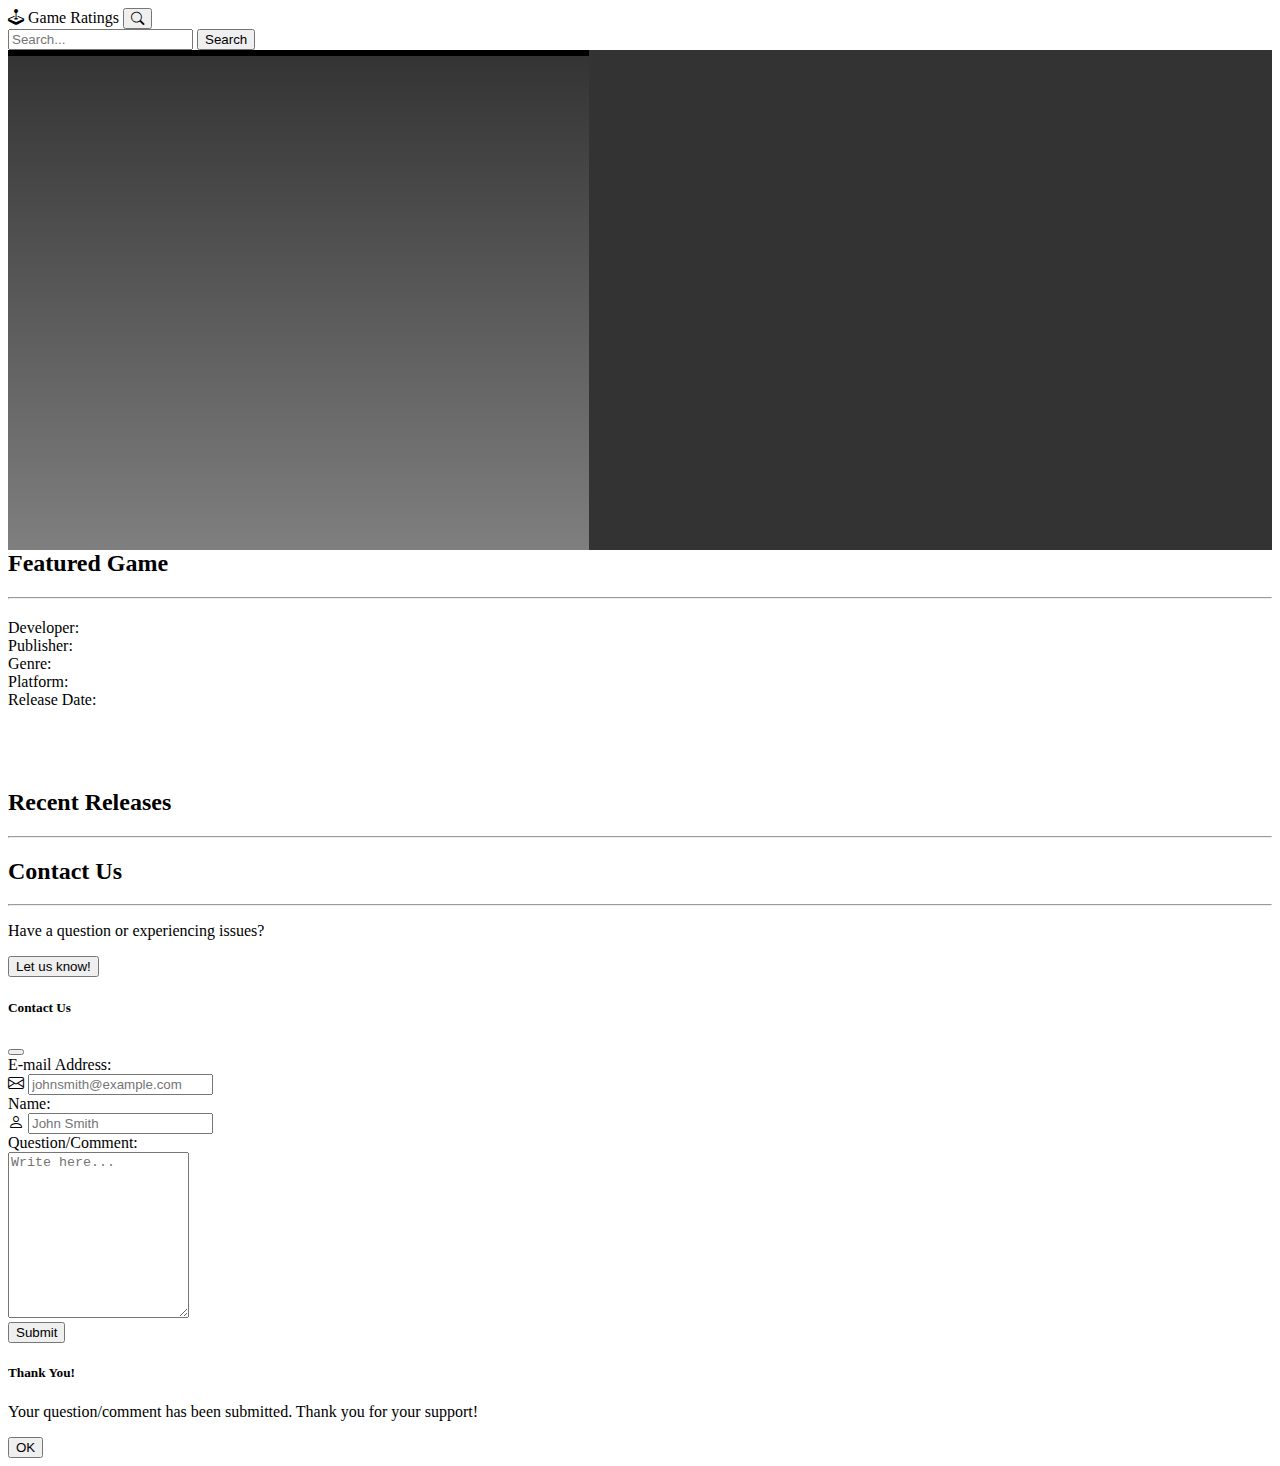
==== index.html @ e9d5ff5d "cleaned up async code for featured game section. Also, fixed up some issue messages displaying on in" ====
﻿<!DOCTYPE html>
<html lang="en">
    <head>
        <meta charset="UTF-8">
        <meta name="viewport" content="width=device-width, initial-scale=1.0">
        <link href="https://cdn.jsdelivr.net/npm/bootstrap@5.0.2/dist/css/bootstrap.min.css" rel="stylesheet" integrity="sha384-EVSTQN3/azprG1Anm3QDgpJLIm9Nao0Yz1ztcQTwFspd3yD65VohhpuuCOmLASjC" crossorigin="anonymous">
        <link rel="stylesheet" href="https://cdn.jsdelivr.net/npm/bootstrap-icons@1.11.3/font/bootstrap-icons.min.css">
        <link rel="stylesheet" href="horizontal_accordion.css" type="text/css">
        <link rel="stylesheet" href="page_styling.css" type="text/css">
        <script src="js-db-functions.js"></script> <!-- reference to JavaScript file with all JavaScripts written for website -->
        <title>Game Ratings</title>
    </head>

    <!-- load in JavaScript functions -->
    <body class="bg-secondary d-flex flex-column" onLoad="showMostPopular(); mostRecentReleases(); getFeaturedGame()">
        <!-- Navbar with Site Icon, Title and Search bar -->
        <!-- Create navbar that shows search bar and button on medium screens or larger and stays fixed to the top when scrolling -->
        <nav class="navbar navbar-expand-md top navbar-dark bg-dark p-1">
            <div class="container-xxl"> <!-- use xxl container to keep icon/title and search bar/button no further than a certain distance from each other in case viewed on extremely large screens  -->
                <!-- set the icon for the website and the title (current doesn't link to anything, but will be homepage button)-->
                <a href="https://gameratingsapp.com/" class="navbar-brand">
                    <span class="fw-bold text-white h1">
                        <i class="bi bi-joystick"></i>
                        Game Ratings
                    </span>
                </a>

                <!-- nav button that appears on smaller screens such as mobile/phone screens -->
                <button class="navbar-toggler" type="button" data-bs-toggle="collapse" data-bs-target="#navbarSearchField">
                    <i class="bi bi-search"></i> <!-- collapsed navbar icon -->
                </button>

                <!-- Search bar and submit button for searching games on site. Enclosed in div that hides the search bar and button behind the above navbar toggler button on smaller screen sizes -->
                <div class="collapse navbar-collapse justify-content-end" id="navbarSearchField">
                    <form  action="search.html" class="d-flex pt-3" role="search">
                        <input type="search" id="Game" name="Game" class="form-control me-2" placeholder="Search...">

                        <!-- hidden search fields to feed search filters once search button is clicked -->
                        <input type="hidden" id="Dev" name="Developer">
                        <input type="hidden" id="Pub" name="Publisher">
                        <input type="hidden" id="Platform" name="Platform">
                        <input type="hidden" id="Year" name="Year">

                        <!-- search button -->
                        <button class="btn btn-outline-light fw-bold" type="submit">Search</button>
                    </form>
                </div>
            </div>
        </nav>

        <!-- Horizontal Accordion for Most Popular section -->
        <section class="bg-secondary " id="MostPopular">
            <div>
                <input class="hideObj" type="radio" name="mostPopular" id="firstGame"checked=checked >
                <input class="hideObj" type="radio" name="mostPopular" id="secondGame">
                <input class="hideObj" type="radio" name="mostPopular" id="thirdGame">
                <input class="hideObj" type="radio" name="mostPopular" id="fourthGame">
                <input class="hideObj" type="radio" name="mostPopular" id="fifthGame">
                <input class="hideObj" type="radio" name="mostPopular" id="sixthGame">
                <input class="hideObj" type="radio" name="mostPopular" id="seventhGame">
                <input class="hideObj" type="radio" name="mostPopular" id="eightGame">
                <input class="hideObj" type="radio" name="mostPopular" id="ninthGame">
                <input class="hideObj" type="radio" name="mostPopular" id="tenthGame">
                <ul>
                    <label class="d-block" for="firstGame">
                        <li class="d-flex text-white justify-content-center align-items-center">
                            <h2 style="font-size: clamp(1rem, 2vw, 2.5rem)"><span id="GameName1"></span></h2>
                            <div class="container-fluid">
                                <div class="row mt-2 mx-2 align-items-center">
                                    <div class="col-xl-5 py-2 d-flex justify-content-center">
                                        <div class="container-imgtext border border-white">
                                            <span id="boxScoreLink1"></span>
                                        </div>
                                    </div>
                                    <div class="col-xl-7 d-flex justify-content-center align-items-center d-none d-xl-block">
                                        <div class="row">
                                            <span id="GameNameLink1"></span>
                                        </div>
                                        <div class="row">
                                            <span id="GameDescription1"></span>
                                        </div>
                                    </div>
                                </div>
                            </div>
                        </li>
                    </label>
                    <label class="d-block" for="secondGame">
                        <li class="d-flex text-white justify-content-center align-items-center">
                            <h2 style="font-size: clamp(1rem, 2vw, 2.5rem)"><span id="GameName2"></span></h2>
                            <div class="container-fluid">
                                <div class="row mt-2 mx-2 align-items-center">
                                    <div class="col-xl-5 py-2 d-flex justify-content-center">
                                        <div class="container-imgtext border border-white">
                                            <span id="boxScoreLink2"></span>
                                        </div>
                                    </div>
                                    <div class="col-xl-7 d-flex justify-content-center align-items-center d-none d-xl-block">
                                        <div class="row">
                                            <span id="GameNameLink2"></span>
                                        </div>
                                        <div class="row">
                                            <span id="GameDescription2"></span>
                                        </div>
                                    </div>
                                </div>
                            </div>
                        </li>
                    </label>
                    <label class="d-block" for="thirdGame">
                        <li class="d-flex text-white justify-content-center align-items-center">
                            <h2 style="font-size: clamp(1rem, 2vw, 2.5rem)"><span id="GameName3"></span></h2>
                            <div class="container-fluid">
                                <div class="row mt-2 mx-2 align-items-center">
                                    <div class="col-xl-5 py-2 d-flex justify-content-center">
                                        <div class="container-imgtext border border-white">
                                            <span id="boxScoreLink3"></span>
                                        </div>
                                    </div>
                                    <div class="col-xl-7 d-flex justify-content-center align-items-center d-none d-xl-block">
                                        <div class="row">
                                            <span id="GameNameLink3"></span>
                                        </div>
                                        <div class="row">
                                            <span id="GameDescription3"></span>
                                        </div>
                                    </div>
                                </div>
                            </div>
                        </li>
                    </label>
                    <label class="d-block" for="fourthGame">
                        <li class="d-flex text-white justify-content-center align-items-center">
                            <h2 style="font-size: clamp(1rem, 2vw, 2.5rem)"><span id="GameName4"></span></h2>
                            <div class="container-fluid">
                                <div class="row mt-2 mx-2 align-items-center">
                                    <div class="col-xl-5 py-2 d-flex justify-content-center">
                                        <div class="container-imgtext border border-white">
                                            <span id="boxScoreLink4"></span>
                                        </div>
                                    </div>
                                    <div class="col-xl-7 d-flex justify-content-center align-items-center d-none d-xl-block">
                                        <div class="row">
                                            <span id="GameNameLink4"></span>
                                        </div>
                                        <div class="row">
                                            <span id="GameDescription4"></span>
                                        </div>
                                    </div>
                                </div>
                            </div>
                        </li>
                    </label>
                    <label class="d-block" for="fifthGame">
                        <li class="d-flex text-white justify-content-center align-items-center">
                            <h2 style="font-size: clamp(1rem, 2vw, 2.5rem)"><span id="GameName5"></span></h2>
                            <div class="container-fluid">
                                <div class="row mt-2 mx-2 align-items-center">
                                    <div class="col-xl-5 py-2 d-flex justify-content-center">
                                        <div class="container-imgtext border border-white">
                                            <span id="boxScoreLink5"></span>
                                        </div>
                                    </div>
                                    <div class="col-xl-7 d-flex justify-content-center align-items-center d-none d-xl-block">
                                        <div class="row">
                                            <span id="GameNameLink5"></span>
                                        </div>
                                        <div class="row">
                                            <span id="GameDescription5"></span>
                                        </div>
                                    </div>
                                </div>
                            </div>
                        </li>
                    </label>
                    <label class="d-block" for="sixthGame">
                        <li class="d-flex text-white justify-content-center align-items-center">
                            <h2 style="font-size: clamp(1rem, 2vw, 2.5rem)"><span id="GameName6"></span></h2>
                            <div class="container-fluid">
                                <div class="row mt-2 mx-2 align-items-center">
                                    <div class="col-xl-5 py-2 d-flex justify-content-center">
                                        <div class="container-imgtext border border-white">
                                            <span id="boxScoreLink6"></span>
                                        </div>
                                    </div>
                                    <div class="col-xl-7 d-flex justify-content-center align-items-center d-none d-xl-block">
                                        <div class="row">
                                            <span id="GameNameLink6"></span>
                                        </div>
                                        <div class="row">
                                            <span id="GameDescription6"></span>
                                        </div>
                                    </div>
                                </div>
                            </div>
                        </li>
                    </label>
                    <label class="d-block" for="seventhGame">
                        <li class="d-flex text-white justify-content-center align-items-center">
                            <h2 style="font-size: clamp(1rem, 2vw, 2.5rem)"><span id="GameName7"></span></h2>
                            <div class="container-fluid">
                                <div class="row mt-2 mx-2 align-items-center">
                                    <div class="col-xl-5 py-2 d-flex justify-content-center">
                                        <div class="container-imgtext border border-white">
                                            <span id="boxScoreLink7"></span>
                                        </div>
                                    </div>
                                    <div class="col-xl-7 d-flex justify-content-center align-items-center d-none d-xl-block">
                                        <div class="row">
                                            <span id="GameNameLink7"></span>
                                        </div>
                                        <div class="row">
                                            <span id="GameDescription7"></span>
                                        </div>
                                    </div>
                                </div>
                            </div>
                        </li>
                    </label>
                    <label class="d-block" for="eightGame">
                        <li class="d-flex text-white justify-content-center align-items-center">
                            <h2 style="font-size: clamp(1rem, 2vw, 2.5rem)"><span id="GameName8"></span></h2>
                            <div class="container-fluid">
                                <div class="row mt-2 mx-2 align-items-center">
                                    <div class="col-xl-5 py-2 d-flex justify-content-center">
                                        <div class="container-imgtext border border-white">
                                            <span id="boxScoreLink8"></span>
                                        </div>
                                    </div>
                                    <div class="col-xl-7 d-flex justify-content-center align-items-center d-none d-xl-block">
                                        <div class="row">
                                            <span id="GameNameLink8"></span>
                                        </div>
                                        <div class="row">
                                            <span id="GameDescription8"></span>
                                        </div>
                                    </div>
                                </div>
                            </div>
                        </li>
                    </label>
                    <label class="d-block" for="ninthGame">
                        <li class="d-flex text-white justify-content-center align-items-center">
                            <h2 style="font-size: clamp(1rem, 2vw, 2.5rem)"><span id="GameName9"></span></h2>
                            <div class="container-fluid">
                                <div class="row mt-2 mx-2 align-items-center">
                                    <div class="col-xl-5 py-2 d-flex justify-content-center">
                                        <div class="container-imgtext border border-white">
                                            <span id="boxScoreLink9"></span>
                                        </div>
                                    </div>
                                    <div class="col-xl-7 d-flex justify-content-center align-items-center d-none d-xl-block">
                                        <div class="row">
                                            <span id="GameNameLink9"></span>
                                        </div>
                                        <div class="row">
                                            <span id="GameDescription9"></span>
                                        </div>
                                    </div>
                                </div>
                            </div>
                        </li>
                    </label>
                    <label class="d-block" for="tenthGame">
                        <li class="d-flex text-white justify-content-center align-items-center">
                            <h2 style="font-size: clamp(1rem, 2vw, 2.5rem)"><span id="GameName10"></span></h2>
                            <div class="container-fluid">
                                <div class="row mt-2 mx-2 align-items-center">
                                    <div class="col-xl-5 py-2 d-flex justify-content-center">
                                        <div class="container-imgtext border border-white">
                                            <span id="boxScoreLink10"></span>
                                        </div>
                                    </div>
                                    <div class="col-xl-7 d-flex justify-content-center align-items-center d-none d-xl-block">
                                        <div class="row">
                                            <span id="GameNameLink10"></span>
                                        </div>
                                        <div class="row">
                                            <span id="GameDescription10"></span>
                                        </div>
                                    </div>
                                </div>
                                </div>
                            </div>
                        </li>
                    </label>
                </ul>	
            </div>
        </section>

        <!-- Featured Game Section -->
        <section class="bg-dark py-5 text-white" id="FeaturedGame">
            <div class="container-md">

                <!-- Display title of section on page -->
                <div class="row justify-content-center">
                    <div class="">
                        <h2 class="fw-bold px-3">Featured Game</h2>
                        <hr class="bg-light"> <!-- override height and colour once I get to doing the custom theme -->
                    </div>
                </div>

                <!-- Get and display featured game info -->
                <div class="row justify-content-center">
                    <div class="col-lg-3 mb-2">
                        <span id="FeaturedGameBoxArt"></span>
                    </div>
                    <div class="col-lg-9 px-4 px-lg-2">
                        <div class="row">
                            <h2><span id="FeaturedGameName"></span></h2>
                        </div>
                        <div class="row">
                            <p><span id="FeaturedGameDescription"></span></p>
                        </div>
                        <div class="row justify-content-between">
                            <div class="col-6 Justify-content-start">
                                <tag class="fw-bold">Developer: </tag><span id="FeaturedGameDeveloper"></span><br>
                                <tag class="fw-bold">Publisher: </tag><span id="FeaturedGamePublisher"></span><br>
                                <tag class="fw-bold">Genre: </tag><span id="FeaturedGameGenre"></span><br>
                                <tag class="fw-bold">Platform: </tag><span id="FeaturedGamePlatforms"></span><br>
                                <tag class="fw-bold">Release Date: </tag><span id="FeaturedGameReleaseDate"></span>
                            </div>
                            <div class="col-6 d-flex justify-content-center align-items-center">
                                <h1 class="fw-bold" style="transform: scale(2.0,2.0)"><span id="FeaturedGameScore"></span>%</h1>
                            </div>
                        </div>
                    </div>
                </div>

            </div>
        </section>

        <!-- Most Recent Releases Section -->
        <section class="py-5 " id="RecentReleases">
            <div class="container-md">
            
                <!-- Display title of section on page -->
                <div class="row justify-content-center">
                    <h2 class="fw-bold px-3">Recent Releases</h2>
                    <hr class="bg-light"> <!-- override height and colour once I get to doing the custom theme -->
                </div>

                <div class="row my-3 justify-content-center g-0">
                    <!-- g-0 means no gap betwee ncolumn elements (removes gap) -->

                    <div class="col-8 col-lg-3">
                        <div class="card bg-dark border-2">
                            <div class="card-header text-center text-light fw-bold"><span id="RecentReleaseDate4"></span></div>
                            <div class="card-body bg-light text-center py-4">
                                <span id="RecentReleaseBoxArt4"></span>
                            </div>
                        </div>
                    </div>

                    <div class="col-8 col-lg-3">
                        <div class="card bg-dark border-2">
                            <div class="card-header text-center text-light fw-bold"><span id="RecentReleaseDate3"></span></div>
                            <div class="card-body bg-light text-center py-4">
                                <span id="RecentReleaseBoxArt3"></span>
                            </div>
                        </div>
                    </div>

                    <div class="col-8 col-lg-3">
                        <div class="card bg-dark border-2">
                            <div class="card-header text-center text-light fw-bold"><span id="RecentReleaseDate2"></span></div>
                            <div class="card-body bg-light text-center py-4">
                                <span id="RecentReleaseBoxArt2"></span>
                            </div>
                        </div>
                    </div>

                    <div class="col-8 col-lg-3">
                        <div class="card bg-dark border-2">
                            <div class="card-header text-center text-light fw-bold"><span id="RecentReleaseDate1"></span></div>
                            <div class="card-body bg-light text-center py-4">
                                <span id="RecentReleaseBoxArt1"></span>
                            </div>
                        </div>
                    </div>

                </div>
            </div>
        </section>

        <!-- Contact us section -->
        <section class="bg-dark py-5 text-white Contact" id="Contact">
            <div class="container-md">

                <!-- Display title of section on page -->
                <div class="row justify-content-center">
                    <div class="">
                        <h2 class="fw-bold px-3 text-center">Contact Us</h2>
                        <hr class="bg-light"> <!-- override height and colour once I get to doing the custom theme -->
                    </div>

                    <div class="row justify-content-center">
                        <div class="text-center">
                            <p>Have a question or experiencing issues?</p>
                            <button class="btn btn-light fw-bold" data-bs-toggle="modal" data-bs-target="#query-form">
                                Let us know!
                            </button>
                        </div>
                    </div>
                </div>
            </div>
        </section>

        <!-- Modal object for Contact Us button -->
        <div class="modal fade" id="query-form" tabindex="-1">
            <div class="modal-dialog modal-dialog-centered">
                <div class="modal-content">
                    <div class="modal-header">
                        <h5 class="fw-bold">Contact Us</h5>
                        <button type="button" class="btn-close" data-bs-dismiss="modal"></button>
                    </div>

                    <div class="modal-body">
                        <label for="email" class="form-label">E-mail Address:</label>
                        <div class="input-group mb-2">
                            <span class="input-group-text">
                                <i class="bi-envelope"></i>
                            </span>
                            <input type="email" class="form-control" id="email" placeholder="johnsmith@example.com">
                        </div>

                        <label for="name" class="form-label">Name:</label>
                        <div class="input-group mb-2">
                            <span class="input-group-text">
                                <i class="bi-person"></i>
                            </span>
                            <input type="text" class="form-control" id="name" placeholder="John Smith">
                        </div>

                        <label for="query" class="form-label">Question/Comment:</label>
                        <div class="mb-2">
                            <textarea name="query" id="query" class="form-control" style="height: 160px" placeholder="Write here..."></textarea>
                        </div>

                        <div class="text-center mb-2">
                            <button class="btn btn-secondary" type="submit" data-bs-toggle="modal" data-bs-target="#query-submitted" data-bs-dismiss="modal">Submit</button>
                        </div>
                    </div>
                </div>
            </div>
        </div>

        <!-- Modal object for Contact Submit button -->
        <div class="modal fade" id="query-submitted" tabindex="-1">
            <div class="modal-dialog modal-dialog-centered">
                <div class="modal-content">

                    <div class="modal-header justify-content-center">
                        <h5 class="fw-bold text-center">Thank You!</h5>
                    </div>

                    <div class="modal-body text-center mb-2">
                        <p>Your question/comment has been submitted. Thank you for your support!</p>

                        <div class="text-center mb-2">
                            <button class="btn btn-secondary" type="submit" data-bs-toggle="modal" data-bs-target="#query-submitted" data-bs-dismiss="modal">OK</button>
                        </div>
                    </div>
                </div>
            </div>
        </div>

        <script src="https://cdn.jsdelivr.net/npm/bootstrap@5.0.2/dist/js/bootstrap.bundle.min.js" integrity="sha384-MrcW6ZMFYlzcLA8Nl+NtUVF0sA7MsXsP1UyJoMp4YLEuNSfAP+JcXn/tWtIaxVXM" crossorigin="anonymous"></script>
    </body>
</html>
---- horizontal_accordion.css ----
/* set unordered list properties for horizontal accordion effect */
ul {
    list-style: none;
    margin: 0 auto;
    padding-inline-start: 0;

    /* any labels in list with list item children will be set with the following */
    label > li {
        float: left;
        width: 6%;
        height: 500px;
        transition: width 0.5s; /* have the width transition to the above stated width size in 0.5s */
    }

    /* any label in list that has list item children with div children will not display the elements inside (body of accordion item) */
    label > li > div {
        display: none;
    }

    /* any label in list that has list item children with h2 children will display the h2 element vertically facing the right (header of accordion item) */
    label > li > h2 {
        display: block;
        writing-mode: vertical-rl;
        transform: scale(-1);
        text-align: center;
    }

    /* set the background to have a translucent layer of black over it so that elements stand out overtop of it */
    label:nth-child(1) > li {
        background: linear-gradient(rgba(0, 0, 0, 0.8), rgba(0,0,0,0.8)), url("https://images.igdb.com/igdb/image/upload/t_720p/ar2x2m.webp") center no-repeat;
        background-size: cover;
    }

    /* set the background to have a translucent layer of black over it so that elements stand out overtop of it */
    label:nth-child(2) > li {
        background: linear-gradient(rgba(0,0,0,0.8), rgba(0,0,0,0.8)), url("https://images.igdb.com/igdb/image/upload/t_720p/scn95t.webp") center no-repeat;
        background-size: cover;
    }

    /* set the background to have a translucent layer of black over it so that elements stand out overtop of it */
    label:nth-child(3) > li {
        background: linear-gradient(rgba(0,0,0,0.8), rgba(0,0,0,0.8)), url("https://images.igdb.com/igdb/image/upload/t_720p/ar6yk.webp") center no-repeat;
        background-size: cover;
    }

    /* set the background to have a translucent layer of black over it so that elements stand out overtop of it */
    label:nth-child(4) > li {
        background: linear-gradient(rgba(0,0,0,0.8), rgba(0,0,0,0.8)), url("https://cdn.mos.cms.futurecdn.net/tCyXJQLBdRCKmnVzRtCzrK.jpg") center no-repeat;
        background-size: cover;
    }  

    /* set the background to have a translucent layer of black over it so that elements stand out overtop of it */
    label:nth-child(5) > li {
        background: linear-gradient(rgba(0,0,0,0.8), rgba(0,0,0,0.8)), url("https://images.igdb.com/igdb/image/upload/t_720p/ar1qdh.webp") center no-repeat;
        background-size: cover;
    }

    /* set the background to have a translucent layer of black over it so that elements stand out overtop of it */
    label:nth-child(6) > li {
        background: linear-gradient(rgba(0,0,0,0.8), rgba(0,0,0,0.8)), url("https://images.igdb.com/igdb/image/upload/t_720p/ar1p22.webp") center no-repeat;
        background-size: cover;
    }

    /* set the background to have a translucent layer of black over it so that elements stand out overtop of it */
    label:nth-child(7) > li {
        background: linear-gradient(rgba(0,0,0,0.8), rgba(0,0,0,0.8)), url("https://images.igdb.com/igdb/image/upload/t_720p/scahj4.webp") center no-repeat;
        background-size: cover;
    }

    /* set the background to have a translucent layer of black over it so that elements stand out overtop of it */
    label:nth-child(8) > li {
        background: linear-gradient(rgba(0,0,0,0.8), rgba(0,0,0,0.8)), url("https://images.igdb.com/igdb/image/upload/t_720p/azggu2kvyjcwht3kmdmn.webp") center no-repeat;
        background-size: cover;
    }  

    /* set the background to have a translucent layer of black over it so that elements stand out overtop of it */
    label:nth-child(9) > li{
        background: linear-gradient(rgba(0,0,0,0.8), rgba(0,0,0,0.8)), url("https://images.igdb.com/igdb/image/upload/t_720p/ar1p1y.webp") center no-repeat;
        background-size: cover;
    }

    /* set the background to have a translucent layer of black over it so that elements stand out overtop of it */
    label:nth-child(10) > li {
        background: linear-gradient(rgba(0,0,0,0.8), rgba(0,0,0,0.8)), url("https://images.igdb.com/igdb/image/upload/t_720p/scixkh.webp") center no-repeat;
        background-size: cover;
    }
}

/* get element with #id and if it is a checkmark input that is checked, get any sibling that is an unordered list and it's first label child to adjsut it's settings*/
#firstGame:checked ~ ul > label:nth-child(1) > li {
    width: 46%; /* widen the element to show body of accordion item */
    background: linear-gradient(rgba(0,0,0,0.8), 50%, rgba(0,0,0,0.5)), url("https://images.igdb.com/igdb/image/upload/t_720p/ar2x2m.webp") center no-repeat;
    background-size: cover;
    transition: width 0.5s; /* widen with transition of 0.5s */

    /* any div children of label will now display (body of accordion item) */
    > div {
        display: block;
    }
    /* header item will no longer display */
    > h2 {
        display: none;
    }
}

/* get element with #id and if it is a checkmark input that is checked, get any sibling that is an unordered list and it's first label child to adjsut it's settings*/
#secondGame:checked ~ ul > label:nth-child(2) > li {
    width: 46%; /* widen the element to show body of accordion item */
    background: linear-gradient(rgba(0,0,0,0.8), 50%, rgba(0,0,0,0.5)), url("https://images.igdb.com/igdb/image/upload/t_720p/scn95t.webp") center no-repeat;
    background-size: cover;
    transition: width 0.5s; /* widen with transition of 0.5s */

    /* any div children of label will now display (body of accordion item) */
    > div {
        display: block;
    }
    /* header item will no longer display */
    > h2 {
        display: none;
    }
}

/* get element with #id and if it is a checkmark input that is checked, get any sibling that is an unordered list and it's first label child to adjsut it's settings*/
#thirdGame:checked ~ ul > label:nth-child(3) > li {
    width: 46%; /* widen the element to show body of accordion item */
    background: linear-gradient(rgba(0,0,0,0.8), 50%, rgba(0,0,0,0.5)), url("https://images.igdb.com/igdb/image/upload/t_720p/ar6yk.webp") center no-repeat;
    background-size: cover;
    transition: width 0.5s; /* widen with transition of 0.5s */

    /* any div children of label will now display (body of accordion item) */
    > div {
        display: block;
    }
    /* header item will no longer display */
    > h2 {
        display: none;
    }
}

/* get element with #id and if it is a checkmark input that is checked, get any sibling that is an unordered list and it's first label child to adjsut it's settings*/
#fourthGame:checked ~ ul > label:nth-child(4) > li {
    width: 46%; /* widen the element to show body of accordion item */
    background: linear-gradient(rgba(0,0,0,0.8), 50%, rgba(0,0,0,0.5)), url("https://cdn.mos.cms.futurecdn.net/tCyXJQLBdRCKmnVzRtCzrK.jpg") center no-repeat;
    background-size: cover;
    transition: width 0.5s; /* widen with transition of 0.5s */

    /* any div children of label will now display (body of accordion item) */
    > div {
        display: block;
    }
    /* header item will no longer display */
    > h2 {
        display: none;
    }
}

/* get element with #id and if it is a checkmark input that is checked, get any sibling that is an unordered list and it's first label child to adjsut it's settings*/
#fifthGame:checked ~ ul > label:nth-child(5) > li {
    width: 46%; /* widen the element to show body of accordion item */
    background: linear-gradient(rgba(0,0,0,0.8), 50%, rgba(0,0,0,0.5)), url("https://images.igdb.com/igdb/image/upload/t_720p/ar1qdh.webp") center no-repeat;
    background-size: cover;
    transition: width 0.5s; /* widen with transition of 0.5s */

    /* any div children of label will now display (body of accordion item) */
    > div {
        display: block;
    }
    /* header item will no longer display */
    > h2 {
        display: none;
    }
}

/* get element with #id and if it is a checkmark input that is checked, get any sibling that is an unordered list and it's first label child to adjsut it's settings*/
#sixthGame:checked ~ ul > label:nth-child(6) > li {
    width: 46%; /* widen the element to show body of accordion item */
    background: linear-gradient(rgba(0,0,0,0.8), 50%, rgba(0,0,0,0.5)), url("https://images.igdb.com/igdb/image/upload/t_720p/ar1p22.webp") center no-repeat;
    background-size: cover;
    transition: width 0.5s; /* widen with transition of 0.5s */

    /* any div children of label will now display (body of accordion item) */
    > div {
        display: block;
    }
    /* header item will no longer display */
    > h2 {
        display: none;
    }
}

/* get element with #id and if it is a checkmark input that is checked, get any sibling that is an unordered list and it's first label child to adjsut it's settings*/
#seventhGame:checked ~ ul > label:nth-child(7) > li {
    width: 46%; /* widen the element to show body of accordion item */
    background: linear-gradient(rgba(0,0,0,0.8), 50%, rgba(0,0,0,0.5)), url("https://images.igdb.com/igdb/image/upload/t_720p/scahj4.webp") center no-repeat;
    background-size: cover;
    transition: width 0.5s; /* widen with transition of 0.5s */

    /* any div children of label will now display (body of accordion item) */
    > div {
        display: block;
    }
    /* header item will no longer display */
    > h2 {
        display: none;
    }
}

/* get element with #id and if it is a checkmark input that is checked, get any sibling that is an unordered list and it's first label child to adjsut it's settings*/
#eightGame:checked ~ ul > label:nth-child(8) > li {
    width: 46%; /* widen the element to show body of accordion item */
    background: linear-gradient(rgba(0,0,0,0.8), 50%, rgba(0,0,0,0.5)), url("https://images.igdb.com/igdb/image/upload/t_720p/azggu2kvyjcwht3kmdmn.webp") center no-repeat;
    background-size: cover;
    transition: width 0.5s; /* widen with transition of 0.5s */

    /* any div children of label will now display (body of accordion item) */
    > div {
        display: block;
    }
    /* header item will no longer display */
    > h2 {
        display: none;
    }
}

/* get element with #id and if it is a checkmark input that is checked, get any sibling that is an unordered list and it's first label child to adjsut it's settings*/
#ninthGame:checked ~ ul > label:nth-child(9) > li {
    width: 46%; /* widen the element to show body of accordion item */
    background: linear-gradient(rgba(0,0,0,0.8), 50%, rgba(0,0,0,0.5)), url("https://images.igdb.com/igdb/image/upload/t_720p/ar1p1y.webp") center no-repeat;
    background-size: cover;
    transition: width 0.5s; /* widen with transition of 0.5s */

    /* any div children of label will now display (body of accordion item) */
    > div {
        display: block;
    }
    /* header item will no longer display */
    > h2 {
        display: none;
    }
}

/* get element with #id and if it is a checkmark input that is checked, get any sibling that is an unordered list and it's first label child to adjsut it's settings*/
#tenthGame:checked ~ ul > label:nth-child(10) > li {
    width: 46%; /* widen the element to show body of accordion item */
    background: linear-gradient(rgba(0,0,0,0.8), 50%, rgba(0,0,0,0.5)), url("https://images.igdb.com/igdb/image/upload/t_720p/scixkh.webp") center no-repeat;
    background-size: cover;
    transition: width 0.5s; /* widen with transition of 0.5s */

    /* any div children of label will now display (body of accordion item) */
    > div {
        display: block;
    }
    /* header item will no longer display */
    > h2 {
        display: none;
    }
}
---- page_styling.css ----
.border {
    border-style: solid;
    border-color: black;
}

.box-art {
    float: left;
    padding-right: 5px;
}

.mini-box-art {
    width: 20px;
    height: auto;
}

.text-under-image {
    clear: left;
    display: block;
}

/* Creates a bar to width of parent element */
.fitted-bar {
    width: 100%;
    height: 35px;
}

a {
    color: inherit;
    text-decoration: none;
}

a:hover {
    color: inherit;
    text-decoration: none;
}

/* class to hide an object when needed */
.hideObj {
    display: none;
}

.textShadow {
    text-shadow: 0px 0px 10px black;
}

.shadow-backdrop {
    background: radial-gradient( rgba(0,0,0,1) 10%, transparent 80%);
}

.container-imgtext {
    position: relative;
    text-align: center;
    color: white;
}

.bottom-centered {
    position: absolute;
    bottom: 0%;
    left: 50%;
    transform: translate(-50%, 0);
}
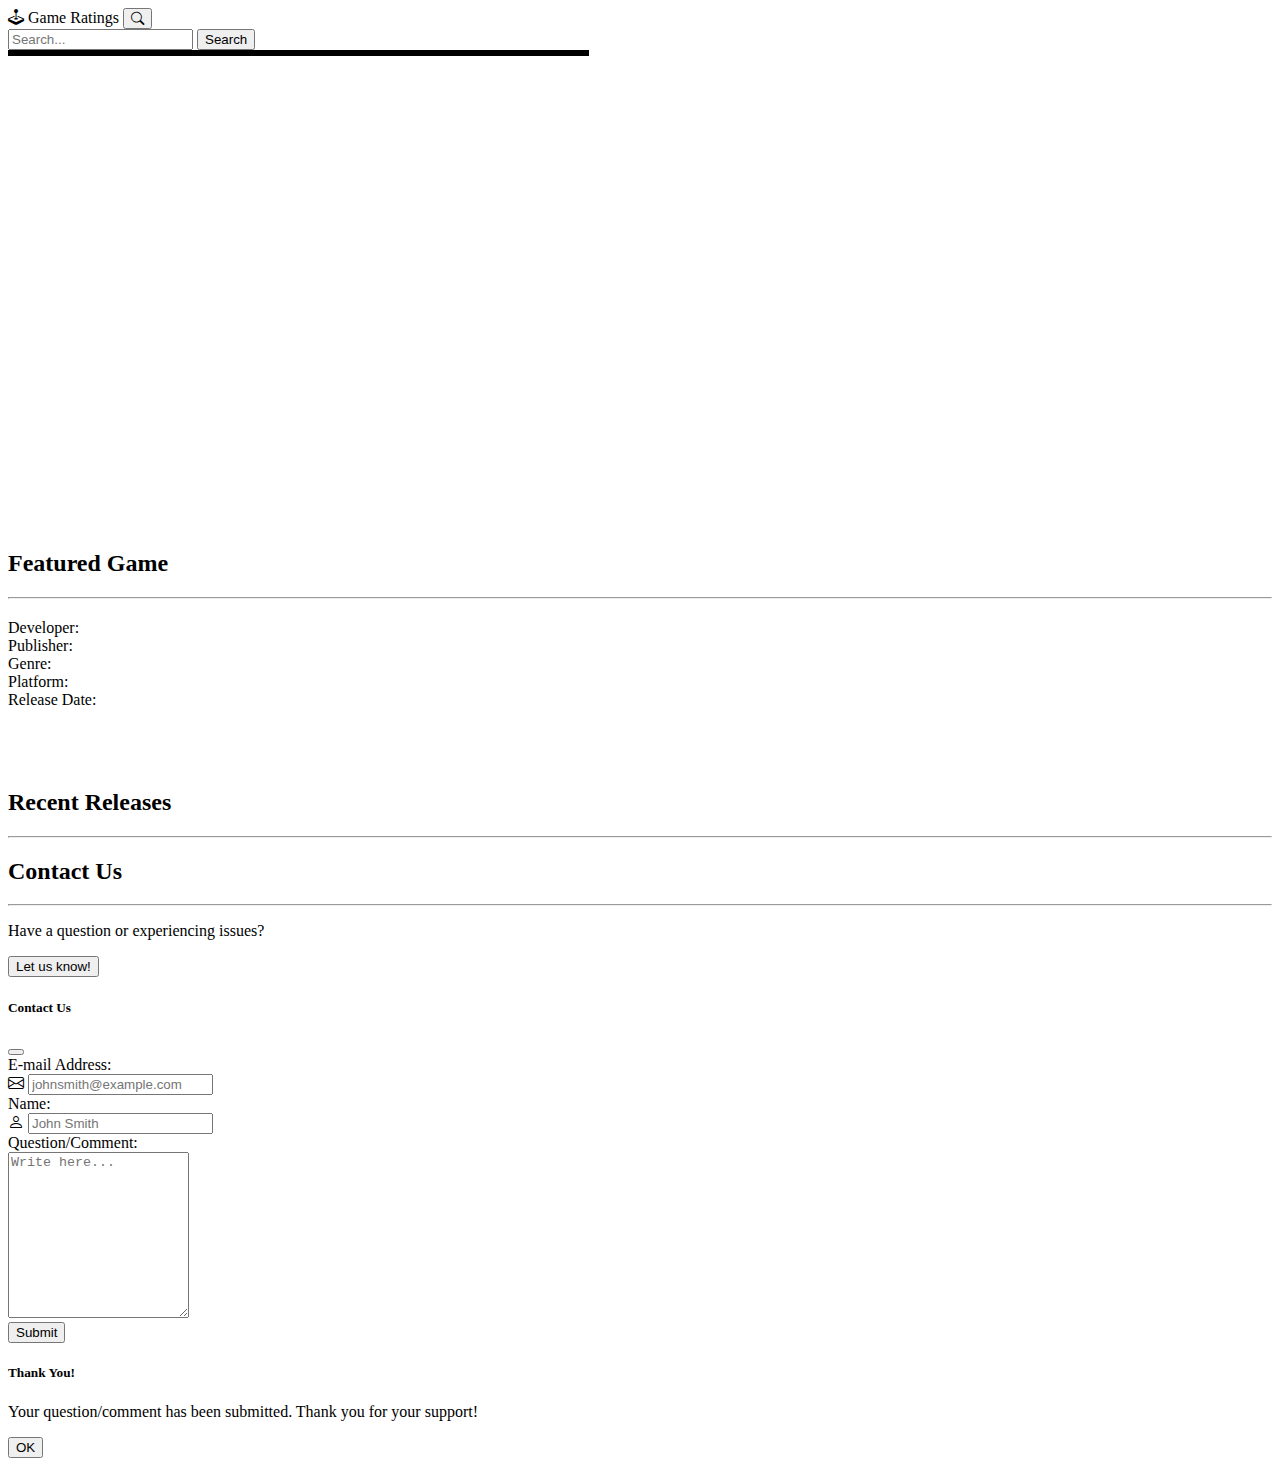
==== commit 79c7cf68: "Attempted to restructure homepage/mostpopular background images in searchpage/advancedsearch branch." ====
--- a/index.html
+++ b/index.html
@@ -15,7 +15,7 @@
     <body class="bg-secondary d-flex flex-column" onLoad="showMostPopular(); mostRecentReleases(); getFeaturedGame()">
         <!-- Navbar with Site Icon, Title and Search bar -->
         <!-- Create navbar that shows search bar and button on medium screens or larger and stays fixed to the top when scrolling -->
-        <nav class="navbar navbar-expand-md top navbar-dark bg-dark p-1">
+        <nav class="navbar navbar-expand-md top navbar-dark bg-dark px-1">
             <div class="container-xxl"> <!-- use xxl container to keep icon/title and search bar/button no further than a certain distance from each other in case viewed on extremely large screens  -->
                 <!-- set the icon for the website and the title (current doesn't link to anything, but will be homepage button)-->
                 <a href="https://gameratingsapp.com/" class="navbar-brand">
@@ -32,7 +32,7 @@
 
                 <!-- Search bar and submit button for searching games on site. Enclosed in div that hides the search bar and button behind the above navbar toggler button on smaller screen sizes -->
                 <div class="collapse navbar-collapse justify-content-end" id="navbarSearchField">
-                    <form  action="search.html" class="d-flex pt-3" role="search">
+                    <form  action="search.html" class="d-flex" role="search">
                         <input type="search" id="Game" name="Game" class="form-control me-2" placeholder="Search...">
 
                         <!-- hidden search fields to feed search filters once search button is clicked -->
@@ -63,8 +63,8 @@
                 <input class="hideObj" type="radio" name="mostPopular" id="tenthGame">
                 <ul>
                     <label class="d-block" for="firstGame">
-                        <li class="d-flex text-white justify-content-center align-items-center">
-                            <h2 style="font-size: clamp(1rem, 2vw, 2.5rem)"><span id="GameName1"></span></h2>
+                        <li class="d-flex text-white justify-content-center align-items-center" id="GameBG1">
+                            <h2 class="textShadow" style="font-size: clamp(1rem, 2vw, 2.5rem)"><span id="GameName1"></span></h2>
                             <div class="container-fluid">
                                 <div class="row mt-2 mx-2 align-items-center">
                                     <div class="col-xl-5 py-2 d-flex justify-content-center">
@@ -405,7 +405,7 @@
             </div>
         </section>
 
-        <!-- Modal object for Contact Us button -->
+        <!-- Modal element for Contact Us button -->
         <div class="modal fade" id="query-form" tabindex="-1">
             <div class="modal-dialog modal-dialog-centered">
                 <div class="modal-content">
@@ -444,7 +444,7 @@
             </div>
         </div>
 
-        <!-- Modal object for Contact Submit button -->
+        <!-- Modal element for Contact Submit button -->
         <div class="modal fade" id="query-submitted" tabindex="-1">
             <div class="modal-dialog modal-dialog-centered">
                 <div class="modal-content">
--- a/horizontal_accordion.css
+++ b/horizontal_accordion.css
@@ -25,72 +25,70 @@
         text-align: center;
     }
 
-    /* set the background to have a translucent layer of black over it so that elements stand out overtop of it */
+    /* set the background to have a translucent layer of black over it so that elements stand out overtop of it 
     label:nth-child(1) > li {
         background: linear-gradient(rgba(0, 0, 0, 0.8), rgba(0,0,0,0.8)), url("https://images.igdb.com/igdb/image/upload/t_720p/ar2x2m.webp") center no-repeat;
         background-size: cover;
     }
 
-    /* set the background to have a translucent layer of black over it so that elements stand out overtop of it */
+    /* set the background to have a translucent layer of black over it so that elements stand out overtop of it 
     label:nth-child(2) > li {
         background: linear-gradient(rgba(0,0,0,0.8), rgba(0,0,0,0.8)), url("https://images.igdb.com/igdb/image/upload/t_720p/scn95t.webp") center no-repeat;
         background-size: cover;
     }
 
-    /* set the background to have a translucent layer of black over it so that elements stand out overtop of it */
+    /* set the background to have a translucent layer of black over it so that elements stand out overtop of it 
     label:nth-child(3) > li {
         background: linear-gradient(rgba(0,0,0,0.8), rgba(0,0,0,0.8)), url("https://images.igdb.com/igdb/image/upload/t_720p/ar6yk.webp") center no-repeat;
         background-size: cover;
     }
 
-    /* set the background to have a translucent layer of black over it so that elements stand out overtop of it */
+    /* set the background to have a translucent layer of black over it so that elements stand out overtop of it 
     label:nth-child(4) > li {
         background: linear-gradient(rgba(0,0,0,0.8), rgba(0,0,0,0.8)), url("https://cdn.mos.cms.futurecdn.net/tCyXJQLBdRCKmnVzRtCzrK.jpg") center no-repeat;
         background-size: cover;
     }  
 
-    /* set the background to have a translucent layer of black over it so that elements stand out overtop of it */
+    /* set the background to have a translucent layer of black over it so that elements stand out overtop of it 
     label:nth-child(5) > li {
         background: linear-gradient(rgba(0,0,0,0.8), rgba(0,0,0,0.8)), url("https://images.igdb.com/igdb/image/upload/t_720p/ar1qdh.webp") center no-repeat;
         background-size: cover;
     }
 
-    /* set the background to have a translucent layer of black over it so that elements stand out overtop of it */
+    /* set the background to have a translucent layer of black over it so that elements stand out overtop of it 
     label:nth-child(6) > li {
         background: linear-gradient(rgba(0,0,0,0.8), rgba(0,0,0,0.8)), url("https://images.igdb.com/igdb/image/upload/t_720p/ar1p22.webp") center no-repeat;
         background-size: cover;
     }
 
-    /* set the background to have a translucent layer of black over it so that elements stand out overtop of it */
+    /* set the background to have a translucent layer of black over it so that elements stand out overtop of it 
     label:nth-child(7) > li {
         background: linear-gradient(rgba(0,0,0,0.8), rgba(0,0,0,0.8)), url("https://images.igdb.com/igdb/image/upload/t_720p/scahj4.webp") center no-repeat;
         background-size: cover;
     }
 
-    /* set the background to have a translucent layer of black over it so that elements stand out overtop of it */
+    /* set the background to have a translucent layer of black over it so that elements stand out overtop of it 
     label:nth-child(8) > li {
         background: linear-gradient(rgba(0,0,0,0.8), rgba(0,0,0,0.8)), url("https://images.igdb.com/igdb/image/upload/t_720p/azggu2kvyjcwht3kmdmn.webp") center no-repeat;
         background-size: cover;
     }  
 
-    /* set the background to have a translucent layer of black over it so that elements stand out overtop of it */
+    /* set the background to have a translucent layer of black over it so that elements stand out overtop of it 
     label:nth-child(9) > li{
         background: linear-gradient(rgba(0,0,0,0.8), rgba(0,0,0,0.8)), url("https://images.igdb.com/igdb/image/upload/t_720p/ar1p1y.webp") center no-repeat;
         background-size: cover;
     }
 
-    /* set the background to have a translucent layer of black over it so that elements stand out overtop of it */
+    /* set the background to have a translucent layer of black over it so that elements stand out overtop of it 
     label:nth-child(10) > li {
         background: linear-gradient(rgba(0,0,0,0.8), rgba(0,0,0,0.8)), url("https://images.igdb.com/igdb/image/upload/t_720p/scixkh.webp") center no-repeat;
         background-size: cover;
-    }
+    }*/
 }
 
 /* get element with #id and if it is a checkmark input that is checked, get any sibling that is an unordered list and it's first label child to adjsut it's settings*/
 #firstGame:checked ~ ul > label:nth-child(1) > li {
     width: 46%; /* widen the element to show body of accordion item */
-    background: linear-gradient(rgba(0,0,0,0.8), 50%, rgba(0,0,0,0.5)), url("https://images.igdb.com/igdb/image/upload/t_720p/ar2x2m.webp") center no-repeat;
-    background-size: cover;
     transition: width 0.5s; /* widen with transition of 0.5s */
 
     /* any div children of label will now display (body of accordion item) */
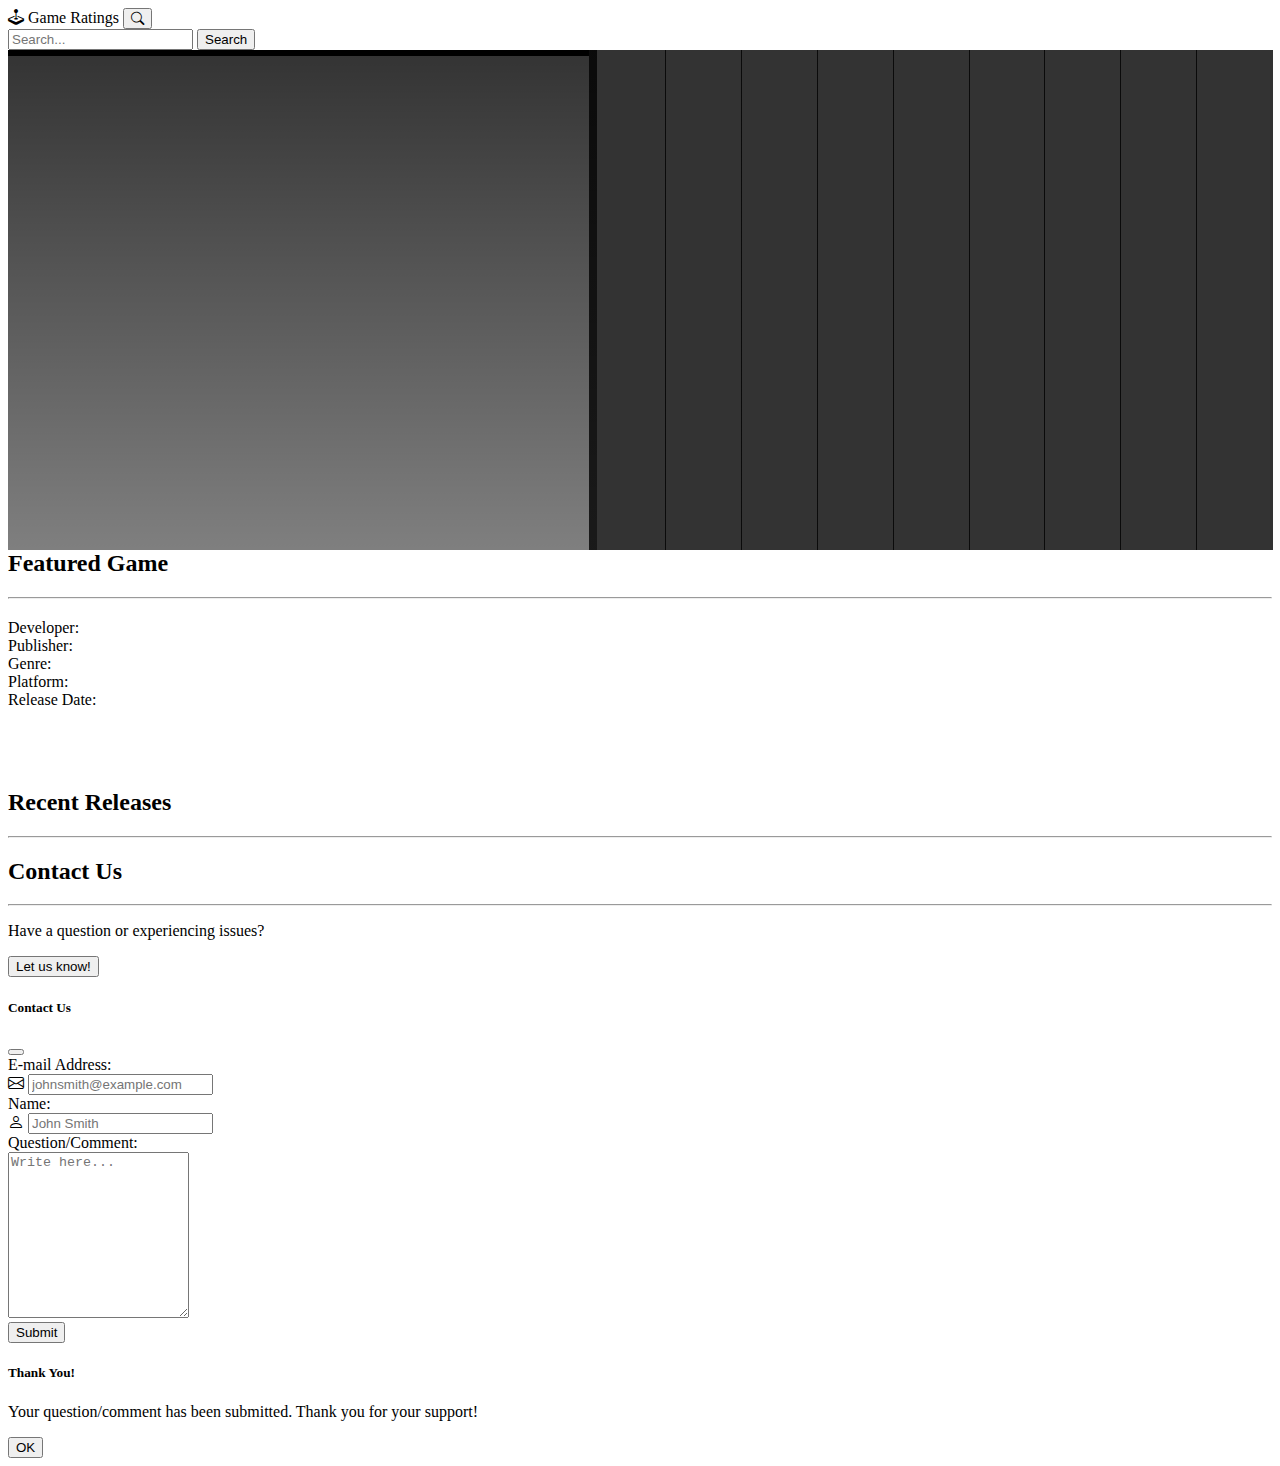
==== commit d417be0c: "Updated Most Popular background images to be set by Javascript function rather than hardcoded" ====
--- a/index.html
+++ b/index.html
@@ -72,7 +72,7 @@
                                             <span id="boxScoreLink1"></span>
                                         </div>
                                     </div>
-                                    <div class="col-xl-7 d-flex justify-content-center align-items-center d-none d-xl-block">
+                                    <div class="col-xl-7 d-flex justify-content-center align-items-center d-none d-xl-block" style="z-index: 1">
                                         <div class="row">
                                             <span id="GameNameLink1"></span>
                                         </div>
@@ -85,7 +85,7 @@
                         </li>
                     </label>
                     <label class="d-block" for="secondGame">
-                        <li class="d-flex text-white justify-content-center align-items-center">
+                        <li class="d-flex text-white justify-content-center align-items-center" id="GameBG2">
                             <h2 style="font-size: clamp(1rem, 2vw, 2.5rem)"><span id="GameName2"></span></h2>
                             <div class="container-fluid">
                                 <div class="row mt-2 mx-2 align-items-center">
@@ -94,7 +94,7 @@
                                             <span id="boxScoreLink2"></span>
                                         </div>
                                     </div>
-                                    <div class="col-xl-7 d-flex justify-content-center align-items-center d-none d-xl-block">
+                                    <div class="col-xl-7 d-flex justify-content-center align-items-center d-none d-xl-block" style="z-index: 1">
                                         <div class="row">
                                             <span id="GameNameLink2"></span>
                                         </div>
@@ -107,7 +107,7 @@
                         </li>
                     </label>
                     <label class="d-block" for="thirdGame">
-                        <li class="d-flex text-white justify-content-center align-items-center">
+                        <li class="d-flex text-white justify-content-center align-items-center" id="GameBG3">
                             <h2 style="font-size: clamp(1rem, 2vw, 2.5rem)"><span id="GameName3"></span></h2>
                             <div class="container-fluid">
                                 <div class="row mt-2 mx-2 align-items-center">
@@ -116,7 +116,7 @@
                                             <span id="boxScoreLink3"></span>
                                         </div>
                                     </div>
-                                    <div class="col-xl-7 d-flex justify-content-center align-items-center d-none d-xl-block">
+                                    <div class="col-xl-7 d-flex justify-content-center align-items-center d-none d-xl-block" style="z-index: 1">
                                         <div class="row">
                                             <span id="GameNameLink3"></span>
                                         </div>
@@ -129,7 +129,7 @@
                         </li>
                     </label>
                     <label class="d-block" for="fourthGame">
-                        <li class="d-flex text-white justify-content-center align-items-center">
+                        <li class="d-flex text-white justify-content-center align-items-center" id="GameBG4">
                             <h2 style="font-size: clamp(1rem, 2vw, 2.5rem)"><span id="GameName4"></span></h2>
                             <div class="container-fluid">
                                 <div class="row mt-2 mx-2 align-items-center">
@@ -138,7 +138,7 @@
                                             <span id="boxScoreLink4"></span>
                                         </div>
                                     </div>
-                                    <div class="col-xl-7 d-flex justify-content-center align-items-center d-none d-xl-block">
+                                    <div class="col-xl-7 d-flex justify-content-center align-items-center d-none d-xl-block" style="z-index: 1">
                                         <div class="row">
                                             <span id="GameNameLink4"></span>
                                         </div>
@@ -151,7 +151,7 @@
                         </li>
                     </label>
                     <label class="d-block" for="fifthGame">
-                        <li class="d-flex text-white justify-content-center align-items-center">
+                        <li class="d-flex text-white justify-content-center align-items-center" id="GameBG5">
                             <h2 style="font-size: clamp(1rem, 2vw, 2.5rem)"><span id="GameName5"></span></h2>
                             <div class="container-fluid">
                                 <div class="row mt-2 mx-2 align-items-center">
@@ -160,7 +160,7 @@
                                             <span id="boxScoreLink5"></span>
                                         </div>
                                     </div>
-                                    <div class="col-xl-7 d-flex justify-content-center align-items-center d-none d-xl-block">
+                                    <div class="col-xl-7 d-flex justify-content-center align-items-center d-none d-xl-block" style="z-index: 1">
                                         <div class="row">
                                             <span id="GameNameLink5"></span>
                                         </div>
@@ -173,7 +173,7 @@
                         </li>
                     </label>
                     <label class="d-block" for="sixthGame">
-                        <li class="d-flex text-white justify-content-center align-items-center">
+                        <li class="d-flex text-white justify-content-center align-items-center" id="GameBG6">
                             <h2 style="font-size: clamp(1rem, 2vw, 2.5rem)"><span id="GameName6"></span></h2>
                             <div class="container-fluid">
                                 <div class="row mt-2 mx-2 align-items-center">
@@ -182,7 +182,7 @@
                                             <span id="boxScoreLink6"></span>
                                         </div>
                                     </div>
-                                    <div class="col-xl-7 d-flex justify-content-center align-items-center d-none d-xl-block">
+                                    <div class="col-xl-7 d-flex justify-content-center align-items-center d-none d-xl-block" style="z-index: 1">
                                         <div class="row">
                                             <span id="GameNameLink6"></span>
                                         </div>
@@ -195,7 +195,7 @@
                         </li>
                     </label>
                     <label class="d-block" for="seventhGame">
-                        <li class="d-flex text-white justify-content-center align-items-center">
+                        <li class="d-flex text-white justify-content-center align-items-center" id="GameBG7">
                             <h2 style="font-size: clamp(1rem, 2vw, 2.5rem)"><span id="GameName7"></span></h2>
                             <div class="container-fluid">
                                 <div class="row mt-2 mx-2 align-items-center">
@@ -204,7 +204,7 @@
                                             <span id="boxScoreLink7"></span>
                                         </div>
                                     </div>
-                                    <div class="col-xl-7 d-flex justify-content-center align-items-center d-none d-xl-block">
+                                    <div class="col-xl-7 d-flex justify-content-center align-items-center d-none d-xl-block" style="z-index: 1">
                                         <div class="row">
                                             <span id="GameNameLink7"></span>
                                         </div>
@@ -217,7 +217,7 @@
                         </li>
                     </label>
                     <label class="d-block" for="eightGame">
-                        <li class="d-flex text-white justify-content-center align-items-center">
+                        <li class="d-flex text-white justify-content-center align-items-center" id="GameBG8">
                             <h2 style="font-size: clamp(1rem, 2vw, 2.5rem)"><span id="GameName8"></span></h2>
                             <div class="container-fluid">
                                 <div class="row mt-2 mx-2 align-items-center">
@@ -226,7 +226,7 @@
                                             <span id="boxScoreLink8"></span>
                                         </div>
                                     </div>
-                                    <div class="col-xl-7 d-flex justify-content-center align-items-center d-none d-xl-block">
+                                    <div class="col-xl-7 d-flex justify-content-center align-items-center d-none d-xl-block" style="z-index: 1">
                                         <div class="row">
                                             <span id="GameNameLink8"></span>
                                         </div>
@@ -239,7 +239,7 @@
                         </li>
                     </label>
                     <label class="d-block" for="ninthGame">
-                        <li class="d-flex text-white justify-content-center align-items-center">
+                        <li class="d-flex text-white justify-content-center align-items-center" id="GameBG9">
                             <h2 style="font-size: clamp(1rem, 2vw, 2.5rem)"><span id="GameName9"></span></h2>
                             <div class="container-fluid">
                                 <div class="row mt-2 mx-2 align-items-center">
@@ -248,7 +248,7 @@
                                             <span id="boxScoreLink9"></span>
                                         </div>
                                     </div>
-                                    <div class="col-xl-7 d-flex justify-content-center align-items-center d-none d-xl-block">
+                                    <div class="col-xl-7 d-flex justify-content-center align-items-center d-none d-xl-block" style="z-index: 1">
                                         <div class="row">
                                             <span id="GameNameLink9"></span>
                                         </div>
@@ -261,7 +261,7 @@
                         </li>
                     </label>
                     <label class="d-block" for="tenthGame">
-                        <li class="d-flex text-white justify-content-center align-items-center">
+                        <li class="d-flex text-white justify-content-center align-items-center" id="GameBG10">
                             <h2 style="font-size: clamp(1rem, 2vw, 2.5rem)"><span id="GameName10"></span></h2>
                             <div class="container-fluid">
                                 <div class="row mt-2 mx-2 align-items-center">
@@ -270,7 +270,7 @@
                                             <span id="boxScoreLink10"></span>
                                         </div>
                                     </div>
-                                    <div class="col-xl-7 d-flex justify-content-center align-items-center d-none d-xl-block">
+                                    <div class="col-xl-7 d-flex justify-content-center align-items-center d-none d-xl-block" style="z-index: 1">
                                         <div class="row">
                                             <span id="GameNameLink10"></span>
                                         </div>
@@ -288,7 +288,7 @@
         </section>
 
         <!-- Featured Game Section -->
-        <section class="bg-dark py-5 text-white" id="FeaturedGame">
+        <section class="bg-dark py-5 text-white" id="FeaturedGame" style="z-index: 2;">
             <div class="container-md">
 
                 <!-- Display title of section on page -->
--- a/horizontal_accordion.css
+++ b/horizontal_accordion.css
@@ -25,65 +25,105 @@
         text-align: center;
     }
 
-    /* set the background to have a translucent layer of black over it so that elements stand out overtop of it 
-    label:nth-child(1) > li {
-        background: linear-gradient(rgba(0, 0, 0, 0.8), rgba(0,0,0,0.8)), url("https://images.igdb.com/igdb/image/upload/t_720p/ar2x2m.webp") center no-repeat;
-        background-size: cover;
-    }
-
-    /* set the background to have a translucent layer of black over it so that elements stand out overtop of it 
-    label:nth-child(2) > li {
-        background: linear-gradient(rgba(0,0,0,0.8), rgba(0,0,0,0.8)), url("https://images.igdb.com/igdb/image/upload/t_720p/scn95t.webp") center no-repeat;
-        background-size: cover;
-    }
-
-    /* set the background to have a translucent layer of black over it so that elements stand out overtop of it 
-    label:nth-child(3) > li {
-        background: linear-gradient(rgba(0,0,0,0.8), rgba(0,0,0,0.8)), url("https://images.igdb.com/igdb/image/upload/t_720p/ar6yk.webp") center no-repeat;
-        background-size: cover;
-    }
-
-    /* set the background to have a translucent layer of black over it so that elements stand out overtop of it 
-    label:nth-child(4) > li {
-        background: linear-gradient(rgba(0,0,0,0.8), rgba(0,0,0,0.8)), url("https://cdn.mos.cms.futurecdn.net/tCyXJQLBdRCKmnVzRtCzrK.jpg") center no-repeat;
-        background-size: cover;
-    }  
-
-    /* set the background to have a translucent layer of black over it so that elements stand out overtop of it 
-    label:nth-child(5) > li {
-        background: linear-gradient(rgba(0,0,0,0.8), rgba(0,0,0,0.8)), url("https://images.igdb.com/igdb/image/upload/t_720p/ar1qdh.webp") center no-repeat;
-        background-size: cover;
-    }
-
-    /* set the background to have a translucent layer of black over it so that elements stand out overtop of it 
-    label:nth-child(6) > li {
-        background: linear-gradient(rgba(0,0,0,0.8), rgba(0,0,0,0.8)), url("https://images.igdb.com/igdb/image/upload/t_720p/ar1p22.webp") center no-repeat;
-        background-size: cover;
-    }
-
-    /* set the background to have a translucent layer of black over it so that elements stand out overtop of it 
-    label:nth-child(7) > li {
-        background: linear-gradient(rgba(0,0,0,0.8), rgba(0,0,0,0.8)), url("https://images.igdb.com/igdb/image/upload/t_720p/scahj4.webp") center no-repeat;
-        background-size: cover;
-    }
-
-    /* set the background to have a translucent layer of black over it so that elements stand out overtop of it 
-    label:nth-child(8) > li {
-        background: linear-gradient(rgba(0,0,0,0.8), rgba(0,0,0,0.8)), url("https://images.igdb.com/igdb/image/upload/t_720p/azggu2kvyjcwht3kmdmn.webp") center no-repeat;
-        background-size: cover;
-    }  
-
-    /* set the background to have a translucent layer of black over it so that elements stand out overtop of it 
-    label:nth-child(9) > li{
-        background: linear-gradient(rgba(0,0,0,0.8), rgba(0,0,0,0.8)), url("https://images.igdb.com/igdb/image/upload/t_720p/ar1p1y.webp") center no-repeat;
-        background-size: cover;
-    }
-
-    /* set the background to have a translucent layer of black over it so that elements stand out overtop of it 
-    label:nth-child(10) > li {
-        background: linear-gradient(rgba(0,0,0,0.8), rgba(0,0,0,0.8)), url("https://images.igdb.com/igdb/image/upload/t_720p/scixkh.webp") center no-repeat;
-        background-size: cover;
-    }*/
+    /* set the background to have a translucent layer of black over it so that elements stand out overtop of it  */
+    label:nth-child(1) > li:before {
+        background-image: linear-gradient(rgba(0,0,0,0.8), 50%, rgba(0,0,0,0.8));
+        content: "";
+        width: 6%;
+        height: 500px;
+        position: absolute;
+        transition: width 0.5s;
+    }
+
+    /* set the background to have a translucent layer of black over it so that elements stand out overtop of it */
+    label:nth-child(2) > li:before {
+        background-image: linear-gradient(rgba(0,0,0,0.8), 50%, rgba(0,0,0,0.8));
+        content: "";
+        width: 6%;
+        height: 500px;
+        position: absolute;
+        transition: width 0.5s;
+    }
+
+    /* set the background to have a translucent layer of black over it so that elements stand out overtop of it  */
+    label:nth-child(3) > li:before {
+        background-image: linear-gradient(rgba(0,0,0,0.8), 50%, rgba(0,0,0,0.8));
+        content: "";
+        width: 6%;
+        height: 500px;
+        position: absolute;
+        transition: width 0.5s;
+    }
+
+    /* set the background to have a translucent layer of black over it so that elements stand out overtop of it  */
+    label:nth-child(4) > li:before {
+        background-image: linear-gradient(rgba(0,0,0,0.8), 50%, rgba(0,0,0,0.8));
+        content: "";
+        width: 6%;
+        height: 500px;
+        position: absolute;
+        transition: width 0.5s;
+    }
+
+    /* set the background to have a translucent layer of black over it so that elements stand out overtop of it  */
+    label:nth-child(5) > li:before {
+        background-image: linear-gradient(rgba(0,0,0,0.8), 50%, rgba(0,0,0,0.8));
+        content: "";
+        width: 6%;
+        height: 500px;
+        position: absolute;
+        transition: width 0.5s;
+    }
+
+    /* set the background to have a translucent layer of black over it so that elements stand out overtop of it  */
+    label:nth-child(6) > li:before {
+        background-image: linear-gradient(rgba(0,0,0,0.8), 50%, rgba(0,0,0,0.8));
+        content: "";
+        width: 6%;
+        height: 500px;
+        position: absolute;
+        transition: width 0.5s;
+    }
+
+    /* set the background to have a translucent layer of black over it so that elements stand out overtop of it  */
+    label:nth-child(7) > li:before {
+        background-image: linear-gradient(rgba(0,0,0,0.8), 50%, rgba(0,0,0,0.8));
+        content: "";
+        width: 6%;
+        height: 500px;
+        position: absolute;
+        transition: width 0.5s;
+    }
+
+    /* set the background to have a translucent layer of black over it so that elements stand out overtop of it  */
+    label:nth-child(8) > li:before {
+        background-image: linear-gradient(rgba(0,0,0,0.8), 50%, rgba(0,0,0,0.8));
+        content: "";
+        width: 6%;
+        height: 500px;
+        position: absolute;
+        transition: width 0.5s;
+    }
+
+    /* set the background to have a translucent layer of black over it so that elements stand out overtop of it  */
+    label:nth-child(9) > li:before {
+        background-image: linear-gradient(rgba(0,0,0,0.8), 50%, rgba(0,0,0,0.8));
+        content: "";
+        width: 6%;
+        height: 500px;
+        position: absolute;
+        transition: width 0.5s;
+    }
+
+    /* set the background to have a translucent layer of black over it so that elements stand out overtop of it  */
+    label:nth-child(10) > li:before {
+        background-image: linear-gradient(rgba(0,0,0,0.8), 50%, rgba(0,0,0,0.8));
+        content: "";
+        width: 6%;
+        height: 500px;
+        position: absolute;
+        transition: width 0.5s;
+    }
 }
 
 /* get element with #id and if it is a checkmark input that is checked, get any sibling that is an unordered list and it's first label child to adjsut it's settings*/
@@ -100,156 +140,209 @@
         display: none;
     }
 }
+/* set background of list iteem to be gradient overlay */
+#firstGame:checked ~ ul > label:nth-child(1) > li:before {
+    background-image: linear-gradient(rgba(0,0,0,0.8), 50%, rgba(0,0,0,0.5));
+    content: "";
+    width: 46%;
+    height: 500px;
+    position: absolute;
+}
 
 /* get element with #id and if it is a checkmark input that is checked, get any sibling that is an unordered list and it's first label child to adjsut it's settings*/
 #secondGame:checked ~ ul > label:nth-child(2) > li {
     width: 46%; /* widen the element to show body of accordion item */
-    background: linear-gradient(rgba(0,0,0,0.8), 50%, rgba(0,0,0,0.5)), url("https://images.igdb.com/igdb/image/upload/t_720p/scn95t.webp") center no-repeat;
-    background-size: cover;
-    transition: width 0.5s; /* widen with transition of 0.5s */
-
-    /* any div children of label will now display (body of accordion item) */
-    > div {
-        display: block;
-    }
-    /* header item will no longer display */
-    > h2 {
-        display: none;
-    }
+    transition: width 0.5s; /* widen with transition of 0.5s */
+
+    /* any div children of label will now display (body of accordion item) */
+    > div {
+        display: block;
+    }
+    /* header item will no longer display */
+    > h2 {
+        display: none;
+    }
+}
+#secondGame:checked ~ ul > label:nth-child(2) > li:before {
+    background-image: linear-gradient(rgba(0,0,0,0.8), 50%, rgba(0,0,0,0.5));
+    content: "";
+    width: 46%;
+    height: 500px;
+    position: absolute;
 }
 
 /* get element with #id and if it is a checkmark input that is checked, get any sibling that is an unordered list and it's first label child to adjsut it's settings*/
 #thirdGame:checked ~ ul > label:nth-child(3) > li {
     width: 46%; /* widen the element to show body of accordion item */
-    background: linear-gradient(rgba(0,0,0,0.8), 50%, rgba(0,0,0,0.5)), url("https://images.igdb.com/igdb/image/upload/t_720p/ar6yk.webp") center no-repeat;
-    background-size: cover;
-    transition: width 0.5s; /* widen with transition of 0.5s */
-
-    /* any div children of label will now display (body of accordion item) */
-    > div {
-        display: block;
-    }
-    /* header item will no longer display */
-    > h2 {
-        display: none;
-    }
+    transition: width 0.5s; /* widen with transition of 0.5s */
+
+    /* any div children of label will now display (body of accordion item) */
+    > div {
+        display: block;
+    }
+    /* header item will no longer display */
+    > h2 {
+        display: none;
+    }
+}
+#thirdGame:checked ~ ul > label:nth-child(3) > li:before {
+    background-image: linear-gradient(rgba(0,0,0,0.8), 50%, rgba(0,0,0,0.5));
+    content: "";
+    width: 46%;
+    height: 500px;
+    position: absolute;
 }
 
 /* get element with #id and if it is a checkmark input that is checked, get any sibling that is an unordered list and it's first label child to adjsut it's settings*/
 #fourthGame:checked ~ ul > label:nth-child(4) > li {
     width: 46%; /* widen the element to show body of accordion item */
-    background: linear-gradient(rgba(0,0,0,0.8), 50%, rgba(0,0,0,0.5)), url("https://cdn.mos.cms.futurecdn.net/tCyXJQLBdRCKmnVzRtCzrK.jpg") center no-repeat;
-    background-size: cover;
-    transition: width 0.5s; /* widen with transition of 0.5s */
-
-    /* any div children of label will now display (body of accordion item) */
-    > div {
-        display: block;
-    }
-    /* header item will no longer display */
-    > h2 {
-        display: none;
-    }
+    transition: width 0.5s; /* widen with transition of 0.5s */
+
+    /* any div children of label will now display (body of accordion item) */
+    > div {
+        display: block;
+    }
+    /* header item will no longer display */
+    > h2 {
+        display: none;
+    }
+}
+#fourthGame:checked ~ ul > label:nth-child(4) > li:before {
+    background-image: linear-gradient(rgba(0,0,0,0.8), 50%, rgba(0,0,0,0.5));
+    content: "";
+    width: 46%;
+    height: 500px;
+    position: absolute;
 }
 
 /* get element with #id and if it is a checkmark input that is checked, get any sibling that is an unordered list and it's first label child to adjsut it's settings*/
 #fifthGame:checked ~ ul > label:nth-child(5) > li {
     width: 46%; /* widen the element to show body of accordion item */
-    background: linear-gradient(rgba(0,0,0,0.8), 50%, rgba(0,0,0,0.5)), url("https://images.igdb.com/igdb/image/upload/t_720p/ar1qdh.webp") center no-repeat;
-    background-size: cover;
-    transition: width 0.5s; /* widen with transition of 0.5s */
-
-    /* any div children of label will now display (body of accordion item) */
-    > div {
-        display: block;
-    }
-    /* header item will no longer display */
-    > h2 {
-        display: none;
-    }
+    transition: width 0.5s; /* widen with transition of 0.5s */
+
+    /* any div children of label will now display (body of accordion item) */
+    > div {
+        display: block;
+    }
+    /* header item will no longer display */
+    > h2 {
+        display: none;
+    }
+}
+#fifthGame:checked ~ ul > label:nth-child(5) > li:before {
+    background-image: linear-gradient(rgba(0,0,0,0.8), 50%, rgba(0,0,0,0.5));
+    content: "";
+    width: 46%;
+    height: 500px;
+    position: absolute;
 }
 
 /* get element with #id and if it is a checkmark input that is checked, get any sibling that is an unordered list and it's first label child to adjsut it's settings*/
 #sixthGame:checked ~ ul > label:nth-child(6) > li {
     width: 46%; /* widen the element to show body of accordion item */
-    background: linear-gradient(rgba(0,0,0,0.8), 50%, rgba(0,0,0,0.5)), url("https://images.igdb.com/igdb/image/upload/t_720p/ar1p22.webp") center no-repeat;
-    background-size: cover;
-    transition: width 0.5s; /* widen with transition of 0.5s */
-
-    /* any div children of label will now display (body of accordion item) */
-    > div {
-        display: block;
-    }
-    /* header item will no longer display */
-    > h2 {
-        display: none;
-    }
+    transition: width 0.5s; /* widen with transition of 0.5s */
+
+    /* any div children of label will now display (body of accordion item) */
+    > div {
+        display: block;
+    }
+    /* header item will no longer display */
+    > h2 {
+        display: none;
+    }
+}
+#sixthGame:checked ~ ul > label:nth-child(6) > li:before {
+    background-image: linear-gradient(rgba(0,0,0,0.8), 50%, rgba(0,0,0,0.5));
+    content: "";
+    width: 46%;
+    height: 500px;
+    position: absolute;
 }
 
 /* get element with #id and if it is a checkmark input that is checked, get any sibling that is an unordered list and it's first label child to adjsut it's settings*/
 #seventhGame:checked ~ ul > label:nth-child(7) > li {
     width: 46%; /* widen the element to show body of accordion item */
-    background: linear-gradient(rgba(0,0,0,0.8), 50%, rgba(0,0,0,0.5)), url("https://images.igdb.com/igdb/image/upload/t_720p/scahj4.webp") center no-repeat;
-    background-size: cover;
-    transition: width 0.5s; /* widen with transition of 0.5s */
-
-    /* any div children of label will now display (body of accordion item) */
-    > div {
-        display: block;
-    }
-    /* header item will no longer display */
-    > h2 {
-        display: none;
-    }
+    transition: width 0.5s; /* widen with transition of 0.5s */
+
+    /* any div children of label will now display (body of accordion item) */
+    > div {
+        display: block;
+    }
+    /* header item will no longer display */
+    > h2 {
+        display: none;
+    }
+}
+#seventhGame:checked ~ ul > label:nth-child(7) > li:before {
+    background-image: linear-gradient(rgba(0,0,0,0.8), 50%, rgba(0,0,0,0.5));
+    content: "";
+    width: 46%;
+    height: 500px;
+    position: absolute;
 }
 
 /* get element with #id and if it is a checkmark input that is checked, get any sibling that is an unordered list and it's first label child to adjsut it's settings*/
 #eightGame:checked ~ ul > label:nth-child(8) > li {
     width: 46%; /* widen the element to show body of accordion item */
-    background: linear-gradient(rgba(0,0,0,0.8), 50%, rgba(0,0,0,0.5)), url("https://images.igdb.com/igdb/image/upload/t_720p/azggu2kvyjcwht3kmdmn.webp") center no-repeat;
-    background-size: cover;
-    transition: width 0.5s; /* widen with transition of 0.5s */
-
-    /* any div children of label will now display (body of accordion item) */
-    > div {
-        display: block;
-    }
-    /* header item will no longer display */
-    > h2 {
-        display: none;
-    }
+    transition: width 0.5s; /* widen with transition of 0.5s */
+
+    /* any div children of label will now display (body of accordion item) */
+    > div {
+        display: block;
+    }
+    /* header item will no longer display */
+    > h2 {
+        display: none;
+    }
+}
+#eightGame:checked ~ ul > label:nth-child(8) > li:before {
+    background-image: linear-gradient(rgba(0,0,0,0.8), 50%, rgba(0,0,0,0.5));
+    content: "";
+    width: 46%;
+    height: 500px;
+    position: absolute;
 }
 
 /* get element with #id and if it is a checkmark input that is checked, get any sibling that is an unordered list and it's first label child to adjsut it's settings*/
 #ninthGame:checked ~ ul > label:nth-child(9) > li {
     width: 46%; /* widen the element to show body of accordion item */
-    background: linear-gradient(rgba(0,0,0,0.8), 50%, rgba(0,0,0,0.5)), url("https://images.igdb.com/igdb/image/upload/t_720p/ar1p1y.webp") center no-repeat;
-    background-size: cover;
-    transition: width 0.5s; /* widen with transition of 0.5s */
-
-    /* any div children of label will now display (body of accordion item) */
-    > div {
-        display: block;
-    }
-    /* header item will no longer display */
-    > h2 {
-        display: none;
-    }
+    transition: width 0.5s; /* widen with transition of 0.5s */
+
+    /* any div children of label will now display (body of accordion item) */
+    > div {
+        display: block;
+    }
+    /* header item will no longer display */
+    > h2 {
+        display: none;
+    }
+}
+#ninthGame:checked ~ ul > label:nth-child(9) > li:before {
+    background-image: linear-gradient(rgba(0,0,0,0.8), 50%, rgba(0,0,0,0.5));
+    content: "";
+    width: 46%;
+    height: 500px;
+    position: absolute;
 }
 
 /* get element with #id and if it is a checkmark input that is checked, get any sibling that is an unordered list and it's first label child to adjsut it's settings*/
 #tenthGame:checked ~ ul > label:nth-child(10) > li {
     width: 46%; /* widen the element to show body of accordion item */
-    background: linear-gradient(rgba(0,0,0,0.8), 50%, rgba(0,0,0,0.5)), url("https://images.igdb.com/igdb/image/upload/t_720p/scixkh.webp") center no-repeat;
-    background-size: cover;
-    transition: width 0.5s; /* widen with transition of 0.5s */
-
-    /* any div children of label will now display (body of accordion item) */
-    > div {
-        display: block;
-    }
-    /* header item will no longer display */
-    > h2 {
-        display: none;
-    }
+    transition: width 0.5s; /* widen with transition of 0.5s */
+
+    /* any div children of label will now display (body of accordion item) */
+    > div {
+        display: block;
+    }
+    /* header item will no longer display */
+    > h2 {
+        display: none;
+    }
+}
+#tenthGame:checked ~ ul > label:nth-child(10) > li:before {
+    background-image: linear-gradient(rgba(0,0,0,0.8), 50%, rgba(0,0,0,0.5));
+    content: "";
+    width: 46%;
+    height: 500px;
+    position: absolute;
 }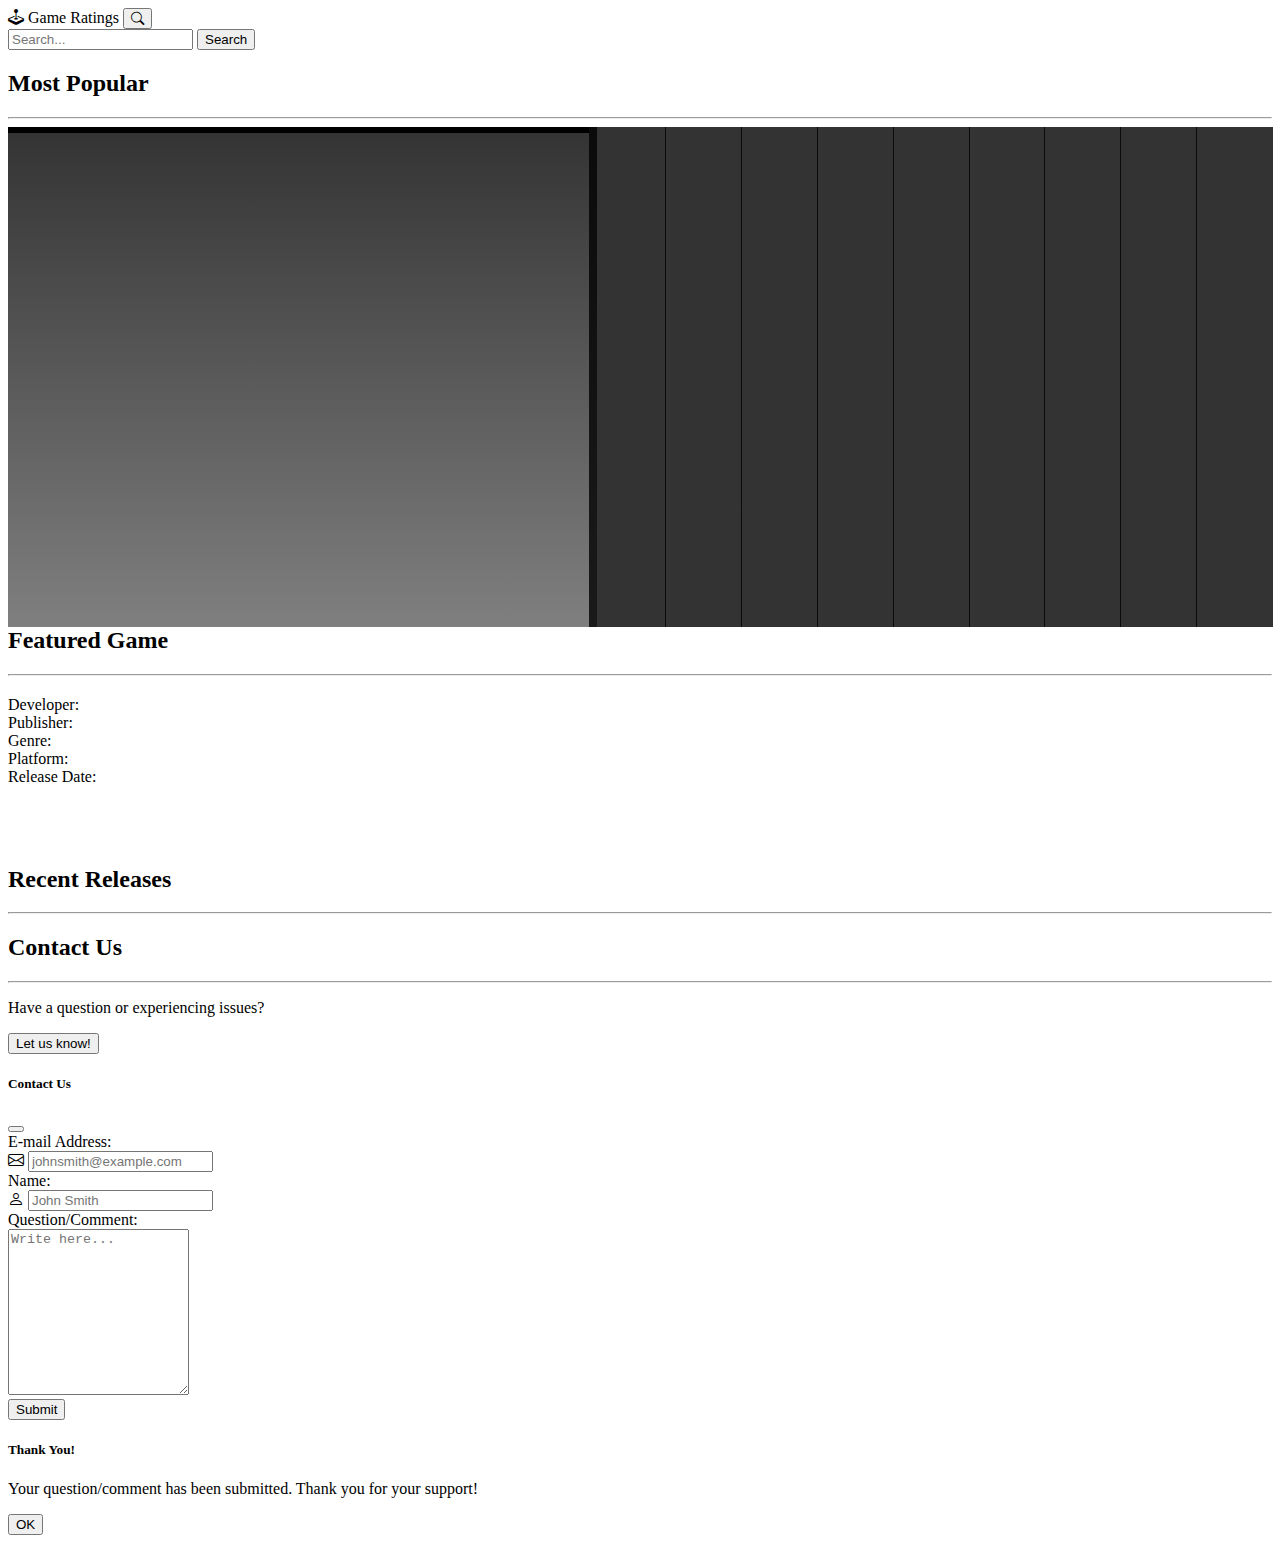
==== commit e82f3702: "testing most popular header" ====
--- a/index.html
+++ b/index.html
@@ -15,7 +15,7 @@
     <body class="bg-secondary d-flex flex-column" onLoad="showMostPopular(); mostRecentReleases(); getFeaturedGame()">
         <!-- Navbar with Site Icon, Title and Search bar -->
         <!-- Create navbar that shows search bar and button on medium screens or larger and stays fixed to the top when scrolling -->
-        <nav class="navbar navbar-expand-md top navbar-dark bg-dark px-1">
+        <nav class="navbar navbar-expand-md top navbar-dark bg-dark px-1" style="z-index: 2;">
             <div class="container-xxl"> <!-- use xxl container to keep icon/title and search bar/button no further than a certain distance from each other in case viewed on extremely large screens  -->
                 <!-- set the icon for the website and the title (current doesn't link to anything, but will be homepage button)-->
                 <a href="https://gameratingsapp.com/" class="navbar-brand">
@@ -50,6 +50,15 @@
 
         <!-- Horizontal Accordion for Most Popular section -->
         <section class="bg-secondary " id="MostPopular">
+
+            <div class="container-md">
+            <!-- Display title of section on page -->
+                <div class="row justify-content-center pt-2">
+                    <h2 class="fw-bold px-3">Most Popular</h2>
+                    <hr class="bg-light"> <!-- override height and colour once I get to doing the custom theme -->
+                </div>
+            </div>
+
             <div>
                 <input class="hideObj" type="radio" name="mostPopular" id="firstGame"checked=checked >
                 <input class="hideObj" type="radio" name="mostPopular" id="secondGame">
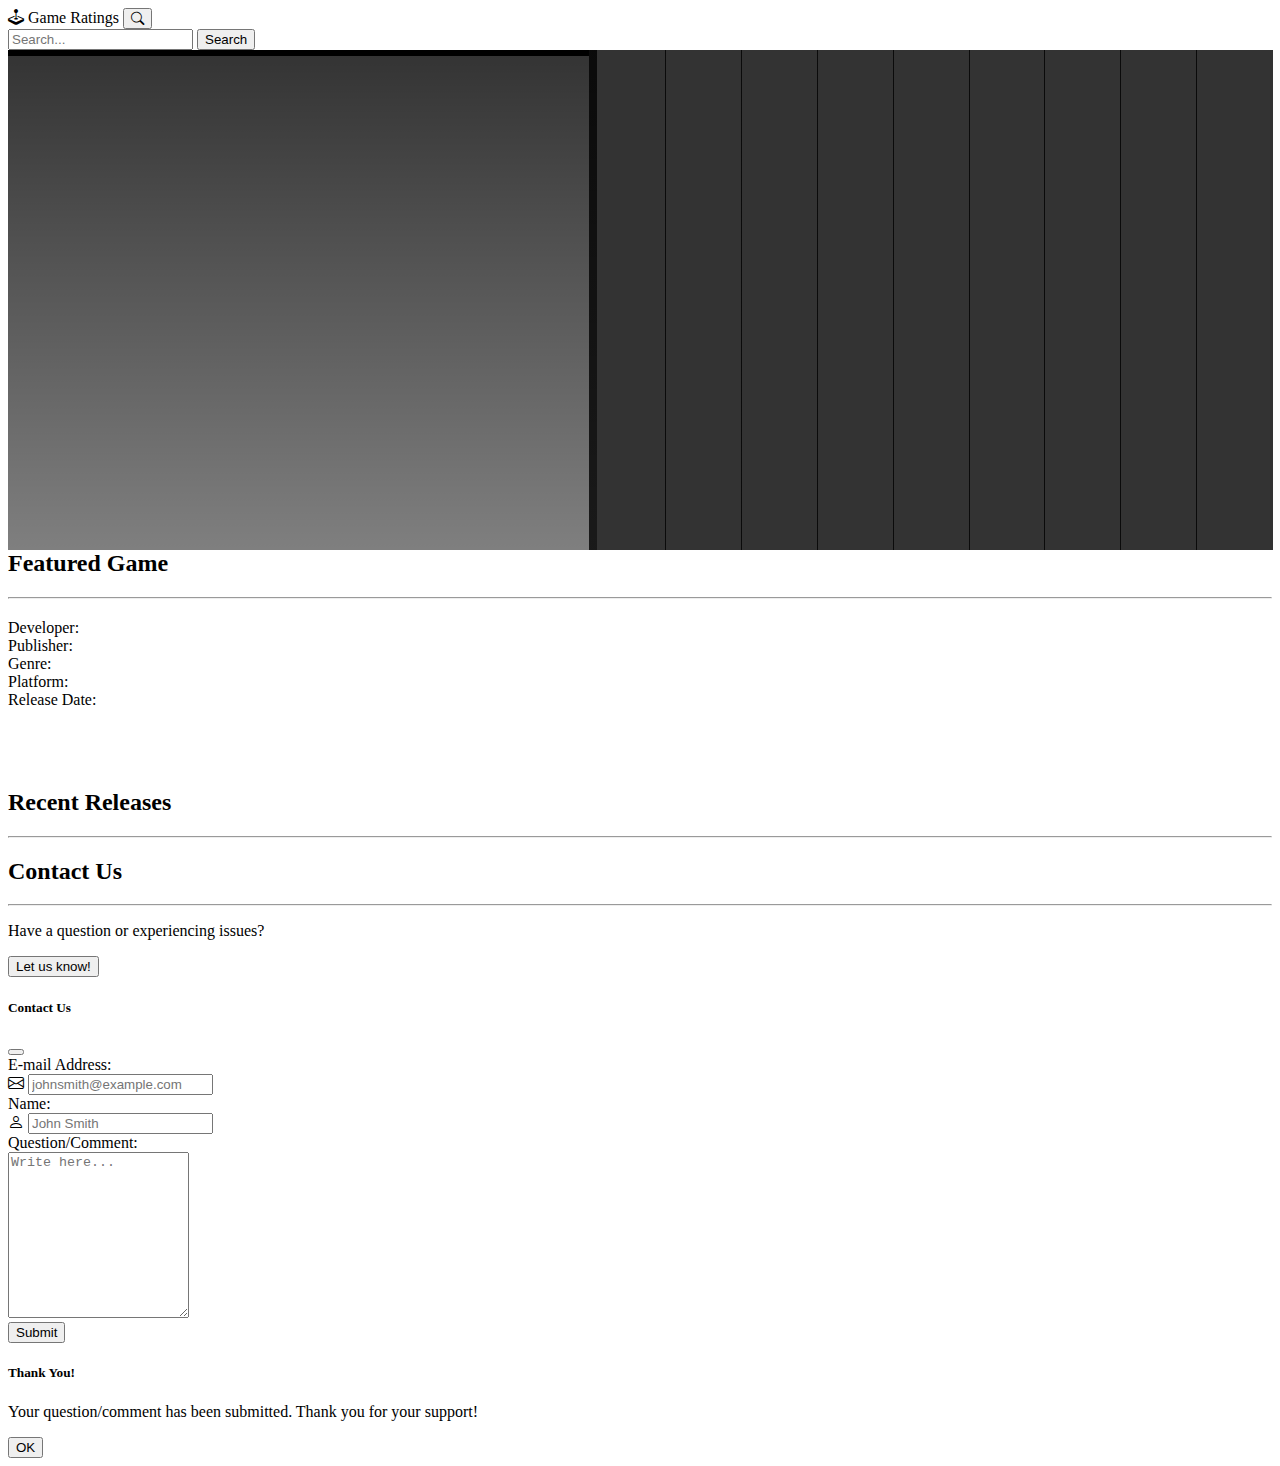
==== commit f12f7c26: "Removed Most Popular section header and added tooltips to indicate most popular position for each ga" ====
--- a/index.html
+++ b/index.html
@@ -50,15 +50,6 @@
 
         <!-- Horizontal Accordion for Most Popular section -->
         <section class="bg-secondary " id="MostPopular">
-
-            <div class="container-md">
-            <!-- Display title of section on page -->
-                <div class="row justify-content-center pt-2">
-                    <h2 class="fw-bold px-3">Most Popular</h2>
-                    <hr class="bg-light"> <!-- override height and colour once I get to doing the custom theme -->
-                </div>
-            </div>
-
             <div>
                 <input class="hideObj" type="radio" name="mostPopular" id="firstGame"checked=checked >
                 <input class="hideObj" type="radio" name="mostPopular" id="secondGame">
@@ -72,7 +63,7 @@
                 <input class="hideObj" type="radio" name="mostPopular" id="tenthGame">
                 <ul>
                     <label class="d-block" for="firstGame">
-                        <li class="d-flex text-white justify-content-center align-items-center" id="GameBG1">
+                        <li class="d-flex text-white justify-content-center align-items-center" id="GameBG1" data-bs-toggle="tooltip" data-bs-placement="bottom" title="Most Popular 1">
                             <h2 class="textShadow" style="font-size: clamp(1rem, 2vw, 2.5rem)"><span id="GameName1"></span></h2>
                             <div class="container-fluid">
                                 <div class="row mt-2 mx-2 align-items-center">
@@ -94,7 +85,7 @@
                         </li>
                     </label>
                     <label class="d-block" for="secondGame">
-                        <li class="d-flex text-white justify-content-center align-items-center" id="GameBG2">
+                        <li class="d-flex text-white justify-content-center align-items-center" id="GameBG2" data-bs-toggle="tooltip" data-bs-placement="bottom" title="Most Popular 2">
                             <h2 style="font-size: clamp(1rem, 2vw, 2.5rem)"><span id="GameName2"></span></h2>
                             <div class="container-fluid">
                                 <div class="row mt-2 mx-2 align-items-center">
@@ -116,7 +107,7 @@
                         </li>
                     </label>
                     <label class="d-block" for="thirdGame">
-                        <li class="d-flex text-white justify-content-center align-items-center" id="GameBG3">
+                        <li class="d-flex text-white justify-content-center align-items-center" id="GameBG3" data-bs-toggle="tooltip" data-bs-placement="bottom" title="Most Popular 3">
                             <h2 style="font-size: clamp(1rem, 2vw, 2.5rem)"><span id="GameName3"></span></h2>
                             <div class="container-fluid">
                                 <div class="row mt-2 mx-2 align-items-center">
@@ -138,7 +129,7 @@
                         </li>
                     </label>
                     <label class="d-block" for="fourthGame">
-                        <li class="d-flex text-white justify-content-center align-items-center" id="GameBG4">
+                        <li class="d-flex text-white justify-content-center align-items-center" id="GameBG4" data-bs-toggle="tooltip" data-bs-placement="bottom" title="Most Popular 4">
                             <h2 style="font-size: clamp(1rem, 2vw, 2.5rem)"><span id="GameName4"></span></h2>
                             <div class="container-fluid">
                                 <div class="row mt-2 mx-2 align-items-center">
@@ -160,7 +151,7 @@
                         </li>
                     </label>
                     <label class="d-block" for="fifthGame">
-                        <li class="d-flex text-white justify-content-center align-items-center" id="GameBG5">
+                        <li class="d-flex text-white justify-content-center align-items-center" id="GameBG5" data-bs-toggle="tooltip" data-bs-placement="bottom" title="Most Popular 5">
                             <h2 style="font-size: clamp(1rem, 2vw, 2.5rem)"><span id="GameName5"></span></h2>
                             <div class="container-fluid">
                                 <div class="row mt-2 mx-2 align-items-center">
@@ -182,7 +173,7 @@
                         </li>
                     </label>
                     <label class="d-block" for="sixthGame">
-                        <li class="d-flex text-white justify-content-center align-items-center" id="GameBG6">
+                        <li class="d-flex text-white justify-content-center align-items-center" id="GameBG6" data-bs-toggle="tooltip" data-bs-placement="bottom" title="Most Popular 6">
                             <h2 style="font-size: clamp(1rem, 2vw, 2.5rem)"><span id="GameName6"></span></h2>
                             <div class="container-fluid">
                                 <div class="row mt-2 mx-2 align-items-center">
@@ -204,7 +195,7 @@
                         </li>
                     </label>
                     <label class="d-block" for="seventhGame">
-                        <li class="d-flex text-white justify-content-center align-items-center" id="GameBG7">
+                        <li class="d-flex text-white justify-content-center align-items-center" id="GameBG7" data-bs-toggle="tooltip" data-bs-placement="bottom" title="Most Popular 7">
                             <h2 style="font-size: clamp(1rem, 2vw, 2.5rem)"><span id="GameName7"></span></h2>
                             <div class="container-fluid">
                                 <div class="row mt-2 mx-2 align-items-center">
@@ -226,7 +217,7 @@
                         </li>
                     </label>
                     <label class="d-block" for="eightGame">
-                        <li class="d-flex text-white justify-content-center align-items-center" id="GameBG8">
+                        <li class="d-flex text-white justify-content-center align-items-center" id="GameBG8" data-bs-toggle="tooltip" data-bs-placement="bottom" title="Most Popular 8">
                             <h2 style="font-size: clamp(1rem, 2vw, 2.5rem)"><span id="GameName8"></span></h2>
                             <div class="container-fluid">
                                 <div class="row mt-2 mx-2 align-items-center">
@@ -248,7 +239,7 @@
                         </li>
                     </label>
                     <label class="d-block" for="ninthGame">
-                        <li class="d-flex text-white justify-content-center align-items-center" id="GameBG9">
+                        <li class="d-flex text-white justify-content-center align-items-center" id="GameBG9" data-bs-toggle="tooltip" data-bs-placement="bottom" title="Most Popular 9">
                             <h2 style="font-size: clamp(1rem, 2vw, 2.5rem)"><span id="GameName9"></span></h2>
                             <div class="container-fluid">
                                 <div class="row mt-2 mx-2 align-items-center">
@@ -270,7 +261,7 @@
                         </li>
                     </label>
                     <label class="d-block" for="tenthGame">
-                        <li class="d-flex text-white justify-content-center align-items-center" id="GameBG10">
+                        <li class="d-flex text-white justify-content-center align-items-center" id="GameBG10" data-bs-toggle="tooltip" data-bs-placement="bottom" title="Most Popular 10">
                             <h2 style="font-size: clamp(1rem, 2vw, 2.5rem)"><span id="GameName10"></span></h2>
                             <div class="container-fluid">
                                 <div class="row mt-2 mx-2 align-items-center">
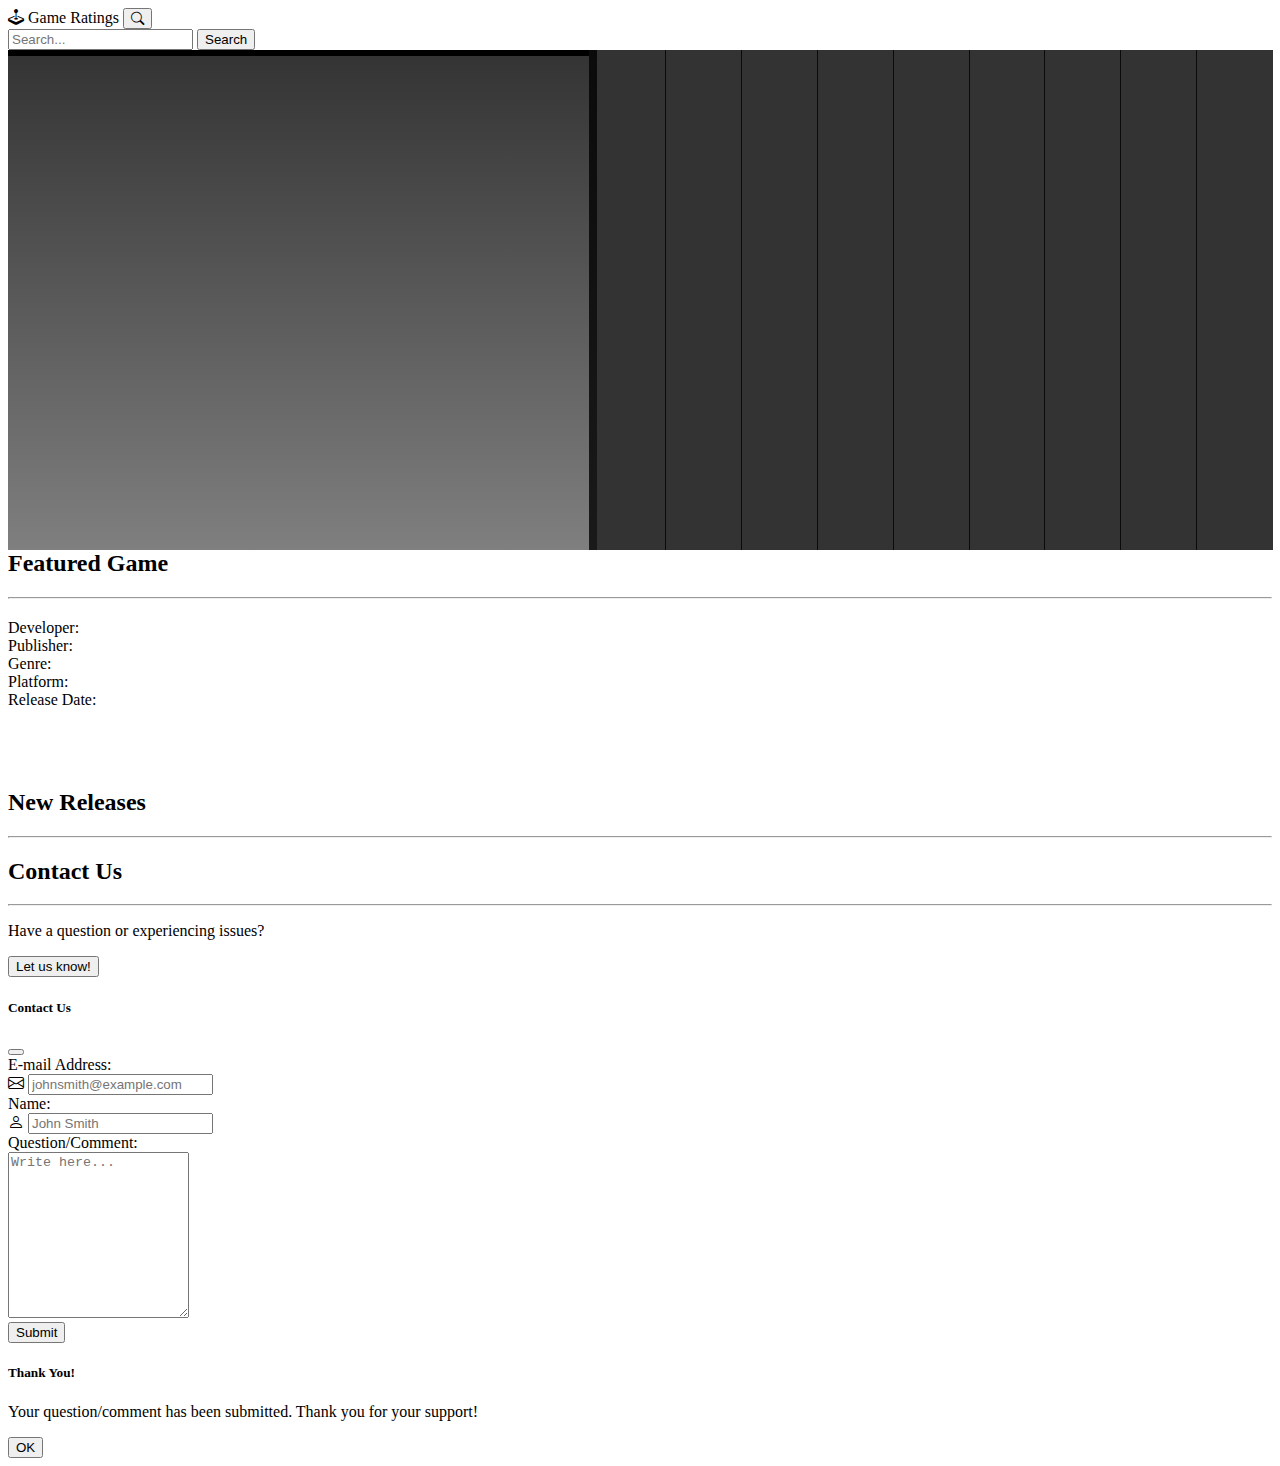
==== commit 3bc32f0b: "fixed issue with game that have no score yet being dis[played in most popular section" ====
--- a/index.html
+++ b/index.html
@@ -335,7 +335,7 @@
             
                 <!-- Display title of section on page -->
                 <div class="row justify-content-center">
-                    <h2 class="fw-bold px-3">Recent Releases</h2>
+                    <h2 class="fw-bold px-3">New Releases</h2>
                     <hr class="bg-light"> <!-- override height and colour once I get to doing the custom theme -->
                 </div>
 
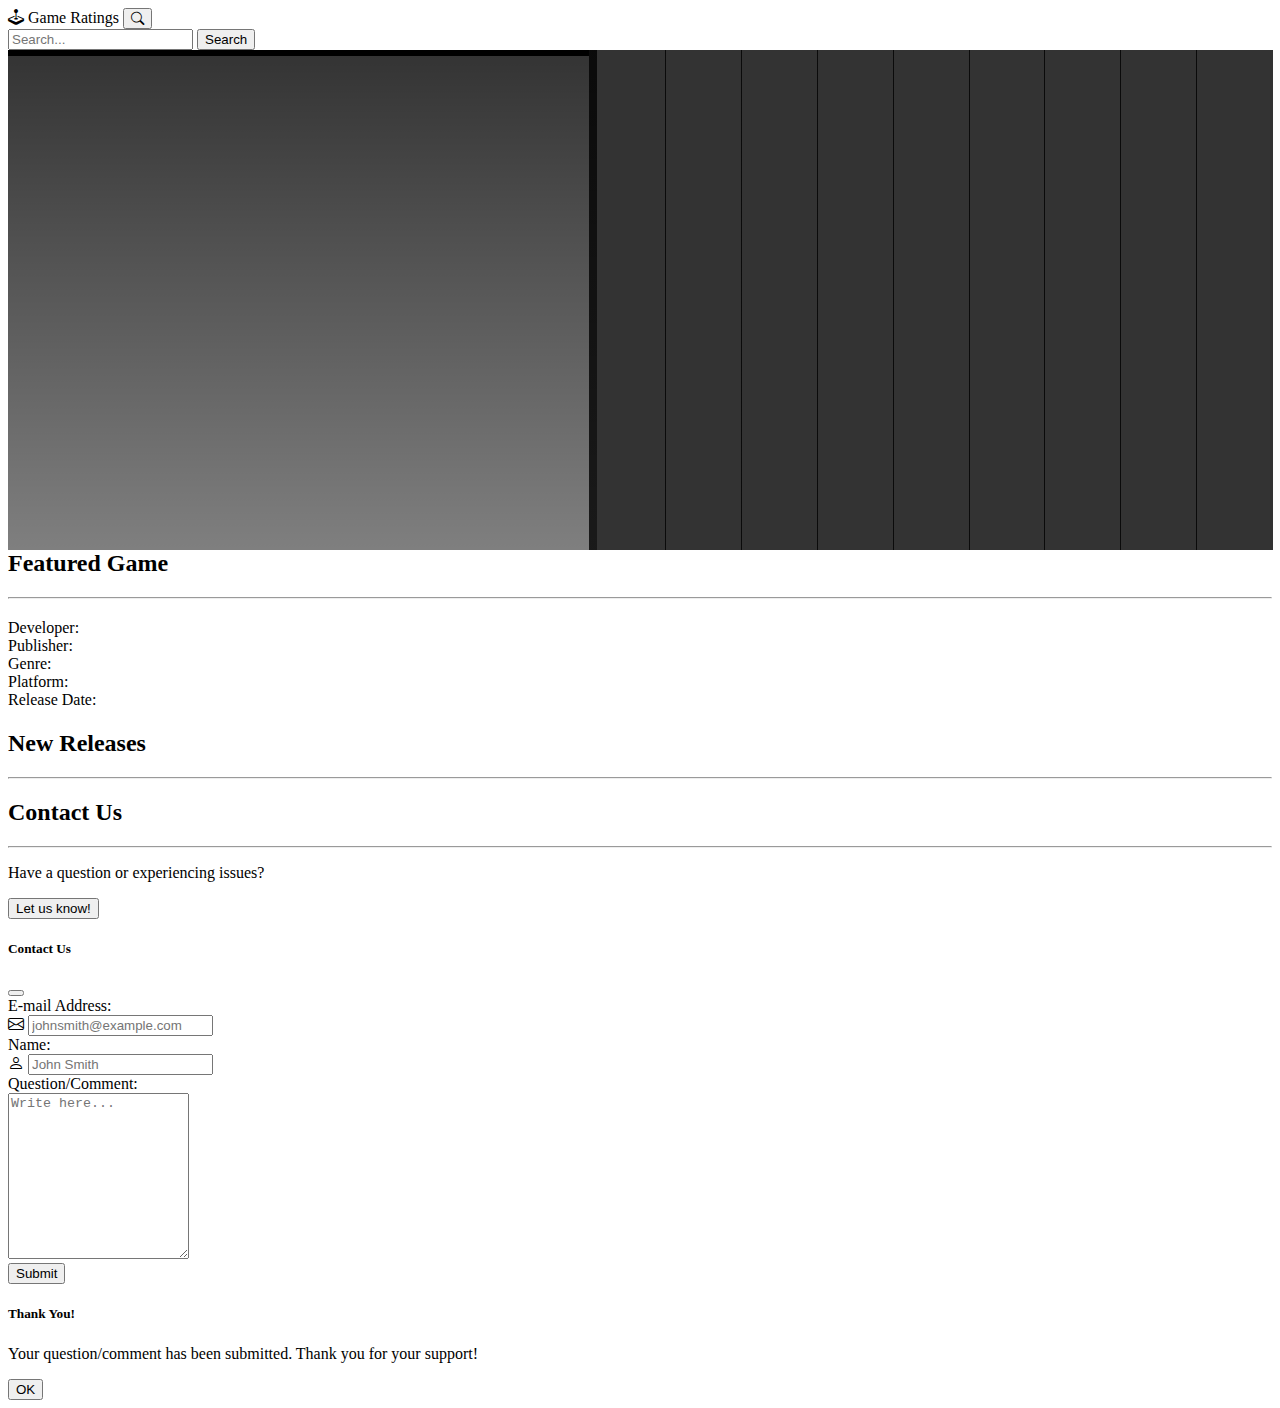
==== commit c0f7ef3b: "fixed issue with Featured Game section where a game with no reviews has a 0% score. Now displays N/A" ====
--- a/index.html
+++ b/index.html
@@ -320,7 +320,7 @@
                                 <tag class="fw-bold">Release Date: </tag><span id="FeaturedGameReleaseDate"></span>
                             </div>
                             <div class="col-6 d-flex justify-content-center align-items-center">
-                                <h1 class="fw-bold" style="transform: scale(2.0,2.0)"><span id="FeaturedGameScore"></span>%</h1>
+                                <h1 class="fw-bold" style="transform: scale(2.0,2.0)"><span id="FeaturedGameScore"></span></h1>
                             </div>
                         </div>
                     </div>
